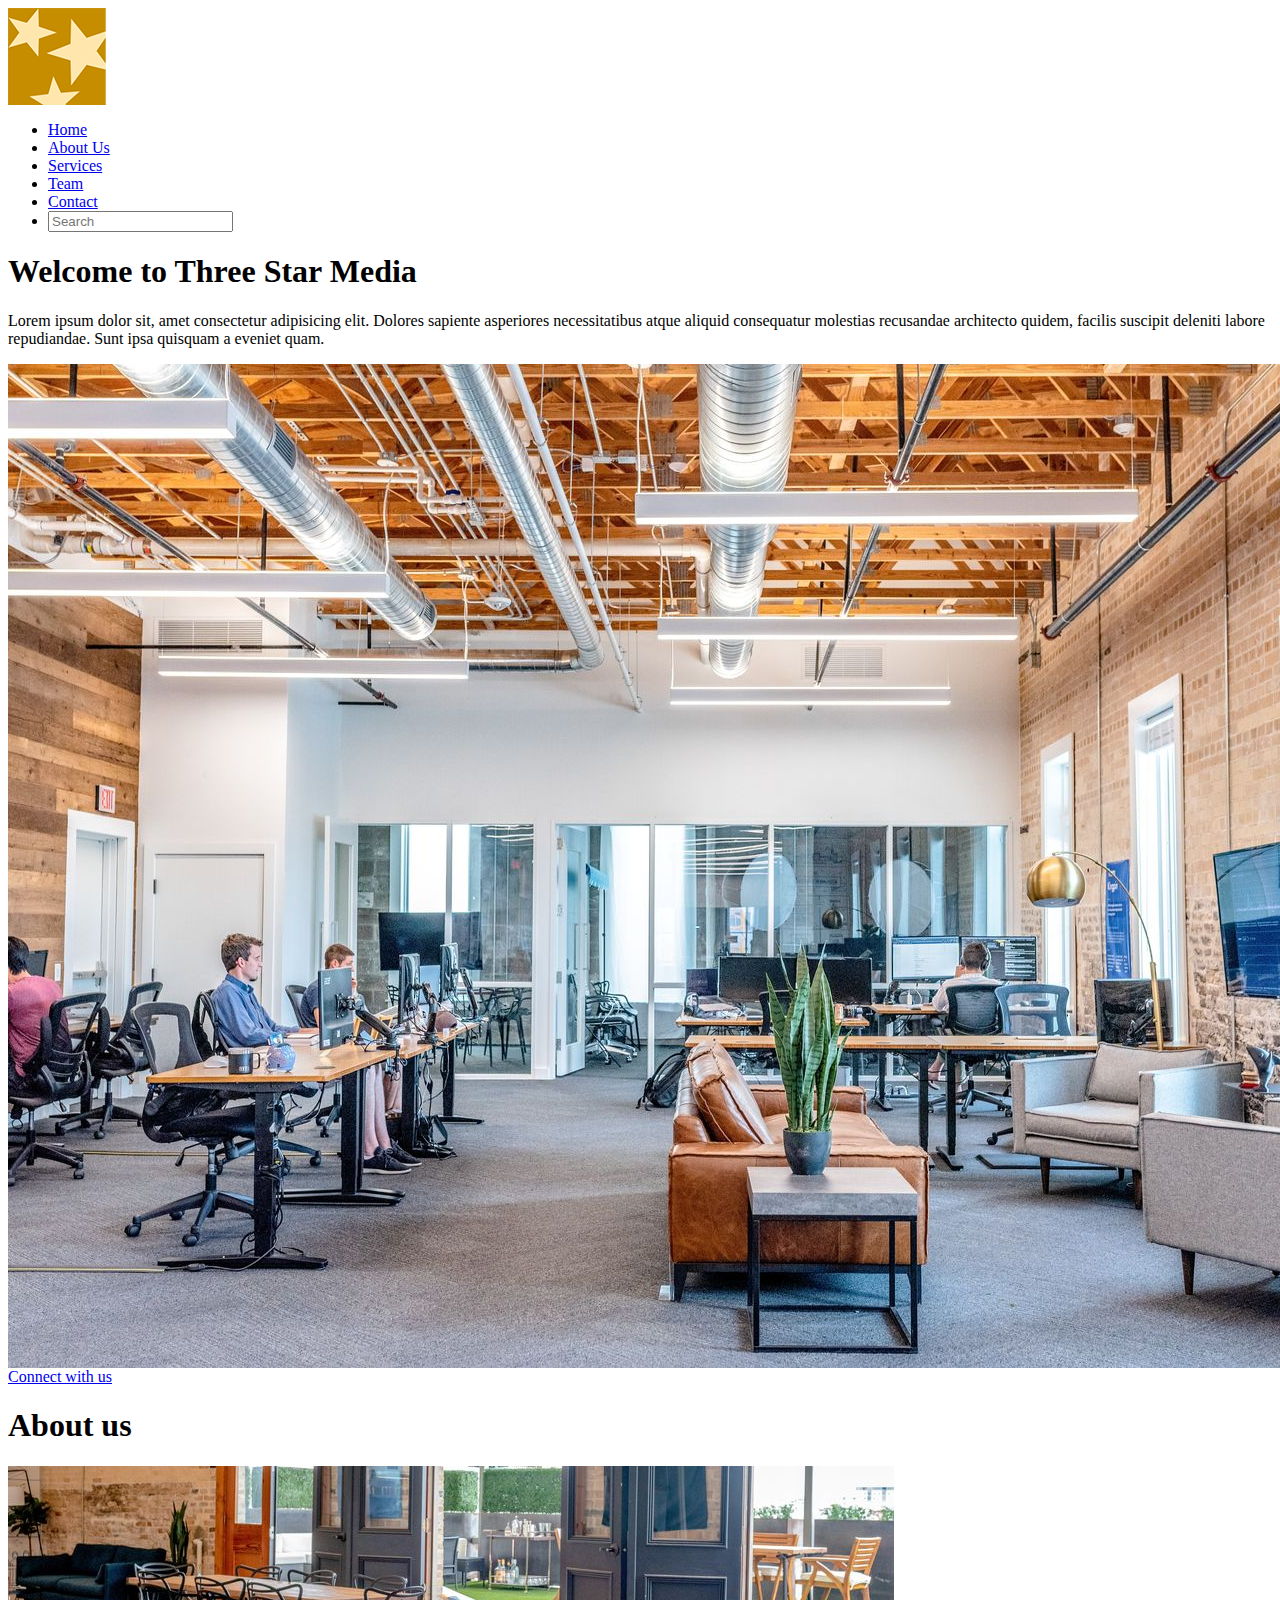
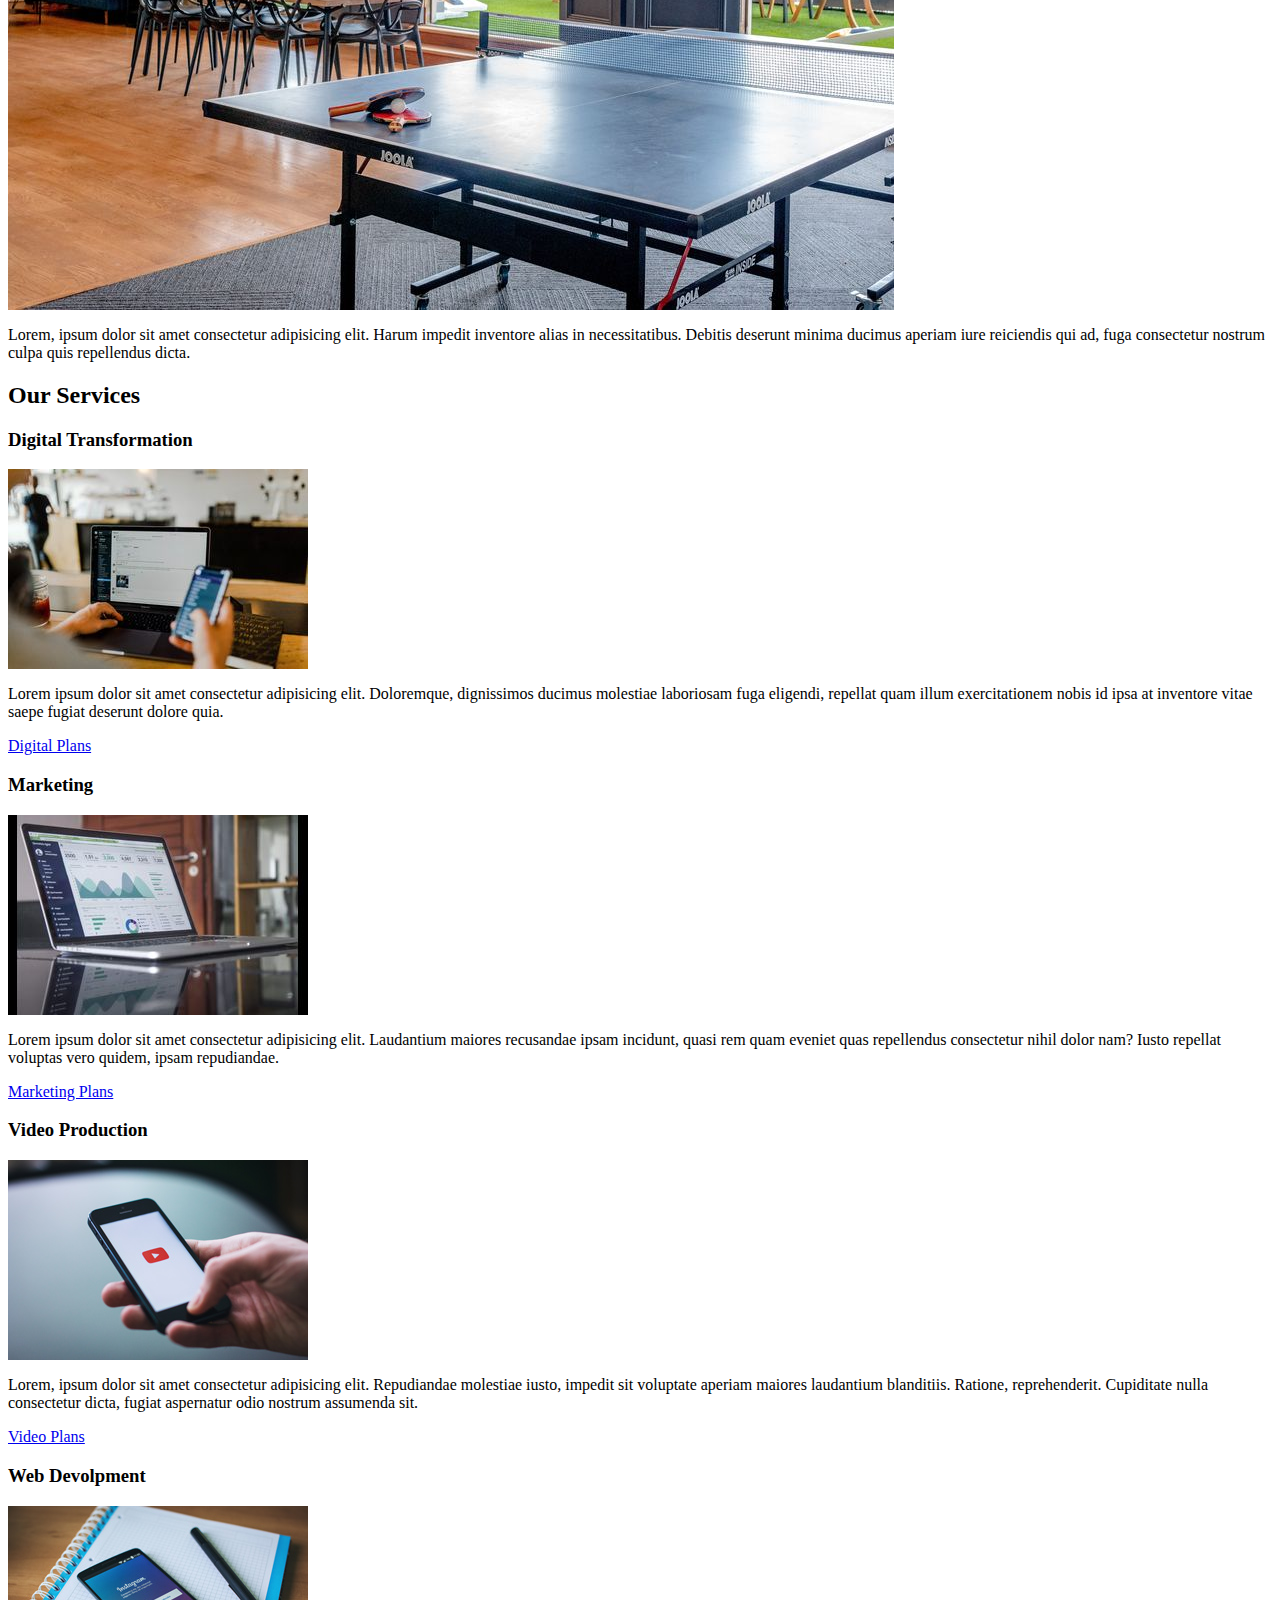
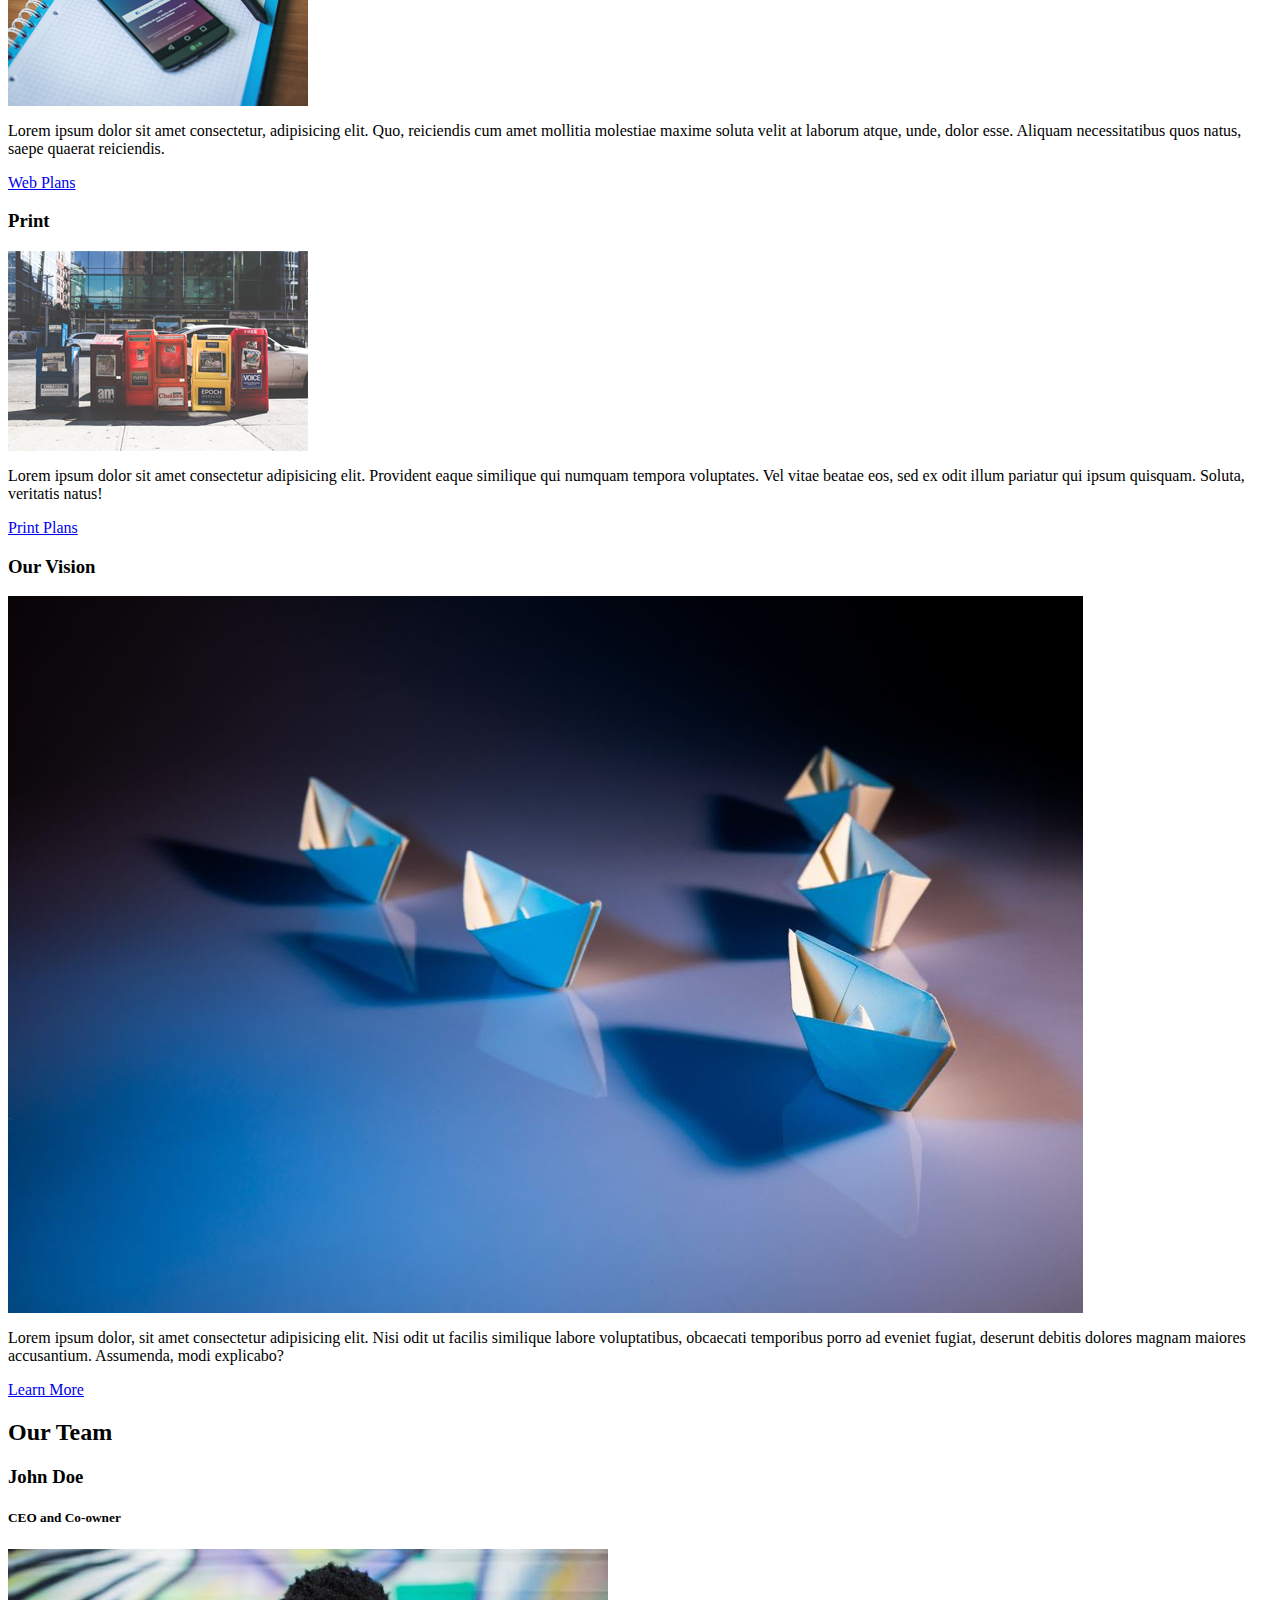
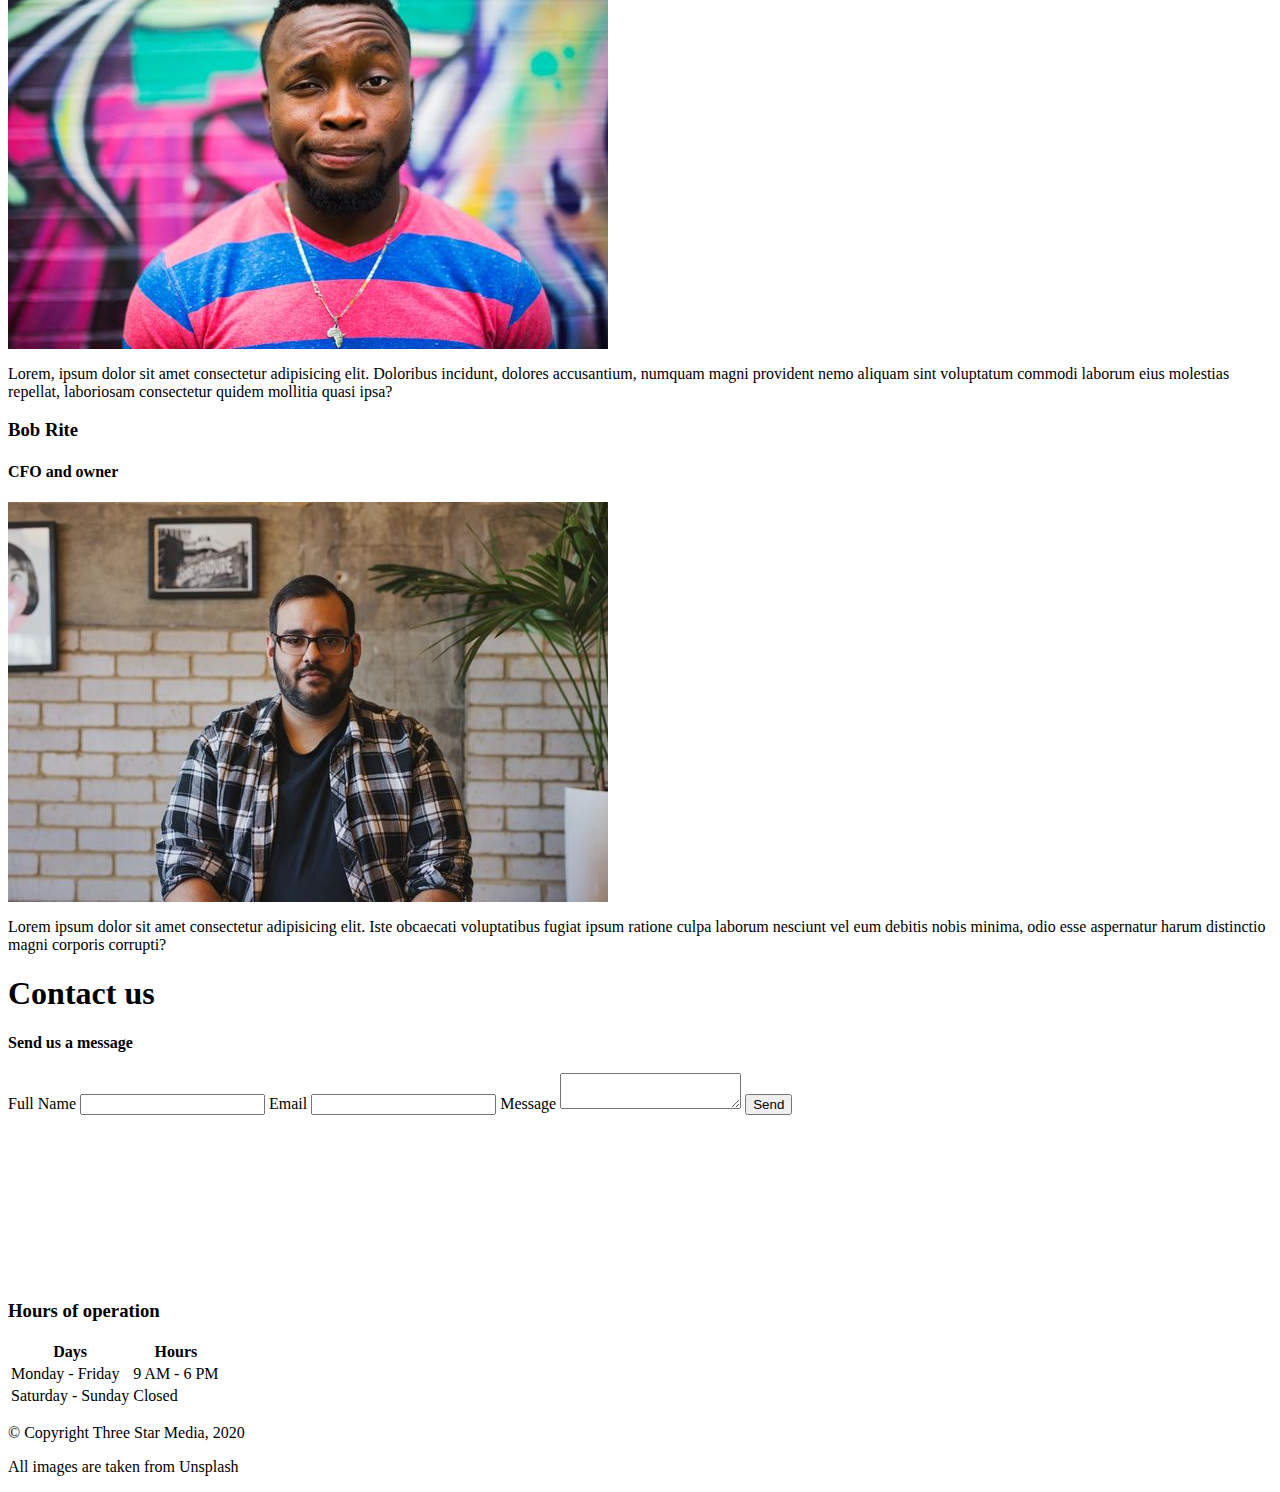
==== final-project/index.html @ 016aa581 "Final Project" ====
<html lang="en"><head>
    <meta charset="UTF-8">
    <meta name="viewport" content="width=device-width, initial-scale=1.0">
    <title>Final - Project</title>
</head>
<body>
    <!-- Header -->
    <header>
        <div>
            <nav>
                <img src="images/logo.png" alt="logo">

                <!-- Navigation bar -->
                <ul> 
                    <li><a href="#home">Home</a></li>
                    <li><a href="#about">About Us</a></li>
                    <li><a href="#service">Services</a></li>
                    <li><a href="#team">Team</a></li>
                    <li><a href="#contact">Contact</a></li>
                    <li><input type="search" placeholder="Search"></li>
                   </ul>
            </nav>
            <h1>Welcome to Three Star Media</h1>
                  <p>Lorem ipsum dolor sit, amet consectetur adipisicing elit. Dolores sapiente asperiores necessitatibus atque aliquid consequatur molestias recusandae architecto quidem, facilis suscipit deleniti labore repudiandae. Sunt ipsa quisquam a eveniet quam.</p>
                  <img src="images/main-banner.jpg" alt="main-banner">
                  <a href="#" class="connect-button">Connect with us</a>
        </div>
    </header>
    <!-- Main content -->
    <main id="home">
        <section id="about">
            <!-- About Us -->
            <h1>About us</h1> 
            <img src="images/about-us.jpg" alt="about us">
            <p>Lorem, ipsum dolor sit amet consectetur adipisicing elit. Harum impedit inventore alias in necessitatibus. Debitis deserunt minima ducimus aperiam iure reiciendis qui ad, fuga consectetur nostrum culpa quis repellendus dicta.</p>
        </section>

        <!-- Services -->
            <article id="service">
                <h2>Our Services</h2> 
                <h3>Digital Transformation</h3>
                <img src="images/digital.jpg" alt="digital transformation">
                <p>Lorem ipsum dolor sit amet consectetur adipisicing elit. Doloremque, dignissimos ducimus molestiae laboriosam fuga eligendi, repellat quam illum exercitationem nobis id ipsa at inventore vitae saepe fugiat deserunt dolore quia.</p>
                <a href="#" class="more-info">Digital Plans</a>

                <h3>Marketing</h3>
                <img src="images/marketing.jpg" alt="marketing">
                <p>Lorem ipsum dolor sit amet consectetur adipisicing elit. Laudantium maiores recusandae ipsam incidunt, quasi rem quam eveniet quas repellendus consectetur nihil dolor nam? Iusto repellat voluptas vero quidem, ipsam repudiandae.</p>
                <a href="#" class="more-info">Marketing Plans</a>

                <h3>Video Production</h3>
                <img src="images/video.jpg" alt="video">
                <p>Lorem, ipsum dolor sit amet consectetur adipisicing elit. Repudiandae molestiae iusto, impedit sit voluptate aperiam maiores laudantium blanditiis. Ratione, reprehenderit. Cupiditate nulla consectetur dicta, fugiat aspernatur odio nostrum assumenda sit.</p>
                <a href="#" class="more-info">Video Plans</a>
             
                <h3>Web Devolpment</h3>
                <img src="images/web.jpg" alt="web">
                <p>Lorem ipsum dolor sit amet consectetur, adipisicing elit. Quo, reiciendis cum amet mollitia molestiae maxime soluta velit at laborum atque, unde, dolor esse. Aliquam necessitatibus quos natus, saepe quaerat reiciendis.</p>
                <a href="#" class="more-info">Web Plans</a>

                <h3>Print</h3>
                <img src="images/print.jpg" alt="print">
                <p>Lorem ipsum dolor sit amet consectetur adipisicing elit. Provident eaque similique qui numquam tempora voluptates. Vel vitae beatae eos, sed ex odit illum pariatur qui ipsum quisquam. Soluta, veritatis natus!</p>
                <a href="#" class="more-info">Print Plans</a> 

            <!-- Vision -->
            <section id="vision">
            <h3>Our Vision</h3>
                <img src="images/vision.jpg" alt="vision">
            
            <p>Lorem ipsum dolor, sit amet consectetur adipisicing elit. Nisi odit ut facilis similique labore voluptatibus, obcaecati temporibus porro ad eveniet fugiat, deserunt debitis dolores magnam maiores accusantium. Assumenda, modi explicabo?</p>
            <a href="#" class="learn-more">Learn More</a>
        </section>

            <!-- Team -->
            <section id="team">
                <h2>Our Team</h2>
                <article class="team-member">
                    <h3>John Doe</h3>
                    <h5>CEO and Co-owner</h5>
                    <img src="images/john.jpg" alt="John Doe">
                    <p>Lorem, ipsum dolor sit amet consectetur adipisicing elit. Doloribus incidunt, dolores accusantium, numquam magni provident nemo aliquam sint voluptatum commodi laborum eius molestias repellat, laboriosam consectetur quidem mollitia quasi ipsa?</p>
                    
                    <h3>Bob Rite</h3>
                    <h4>CFO and owner</h4>
                    <img src="images/bob.jpg" alt="Bob Rite">
                    <p>Lorem ipsum dolor sit amet consectetur adipisicing elit. Iste obcaecati voluptatibus fugiat ipsum ratione culpa laborum nesciunt vel eum debitis nobis minima, odio esse aspernatur harum distinctio magni corporis corrupti?</p>
            </section>
             
            <!-- Contact -->
        <section id="contact">
            <h1>Contact us</h1>
            <h4>Send us a message</h4>
            <form>
                <label for="name">Full Name</label>
                <input type="text" id="name" name="name" required>
                <label for="email">Email</label>
                <input type="email" id="email" name="email" required>
                <label for="message">Message</label>
                <textarea id="message" name="message" required></textarea>
                <button type="submit">Send</button>
            </form>
        </section>
            
            <!-- Location map -->
               <iframe class="map" src="https://www.google.com/maps/embed?pb=!1m18!1m12!1m3!1d44863.11128251141!2d-75.78994462089841!3d45.34993349999998!2m3!1f0!2f0!3f0!3m2!1i1024!2i768!4f13.1!3m3!1m2!1s0x4cce0718cc4a6ad7%3A0xc6cc467725843e2b!2sAlgonquin%20College%20-%20Ottawa%20Campus!5e0!3m2!1sen!2sca!4v1711955627837!5m2!1sen!2sca" style="border:0;" allowfullscreen="" loading="lazy" referrerpolicy="no-referrer-when-downgrade">
                </iframe>
            </form>
            <h3> Hours of operation</h3>
            <table>
                <tr>
                    <th>Days</th>
                    <th>Hours</th>
                </tr>
                <tr>
                    <td>Monday - Friday</td>
                    <td>9 AM - 6 PM</td>
                </tr>
                <tr>
                    <td>Saturday - Sunday</td>
                    <td>Closed</td>
                </tr>
            </table>
        <footer>
            <p>&copy; Copyright Three Star Media, 2020</p>
            <p>All images are taken from Unsplash</p>
        </footer>
    </article>
    </main> 

</body>
</html>
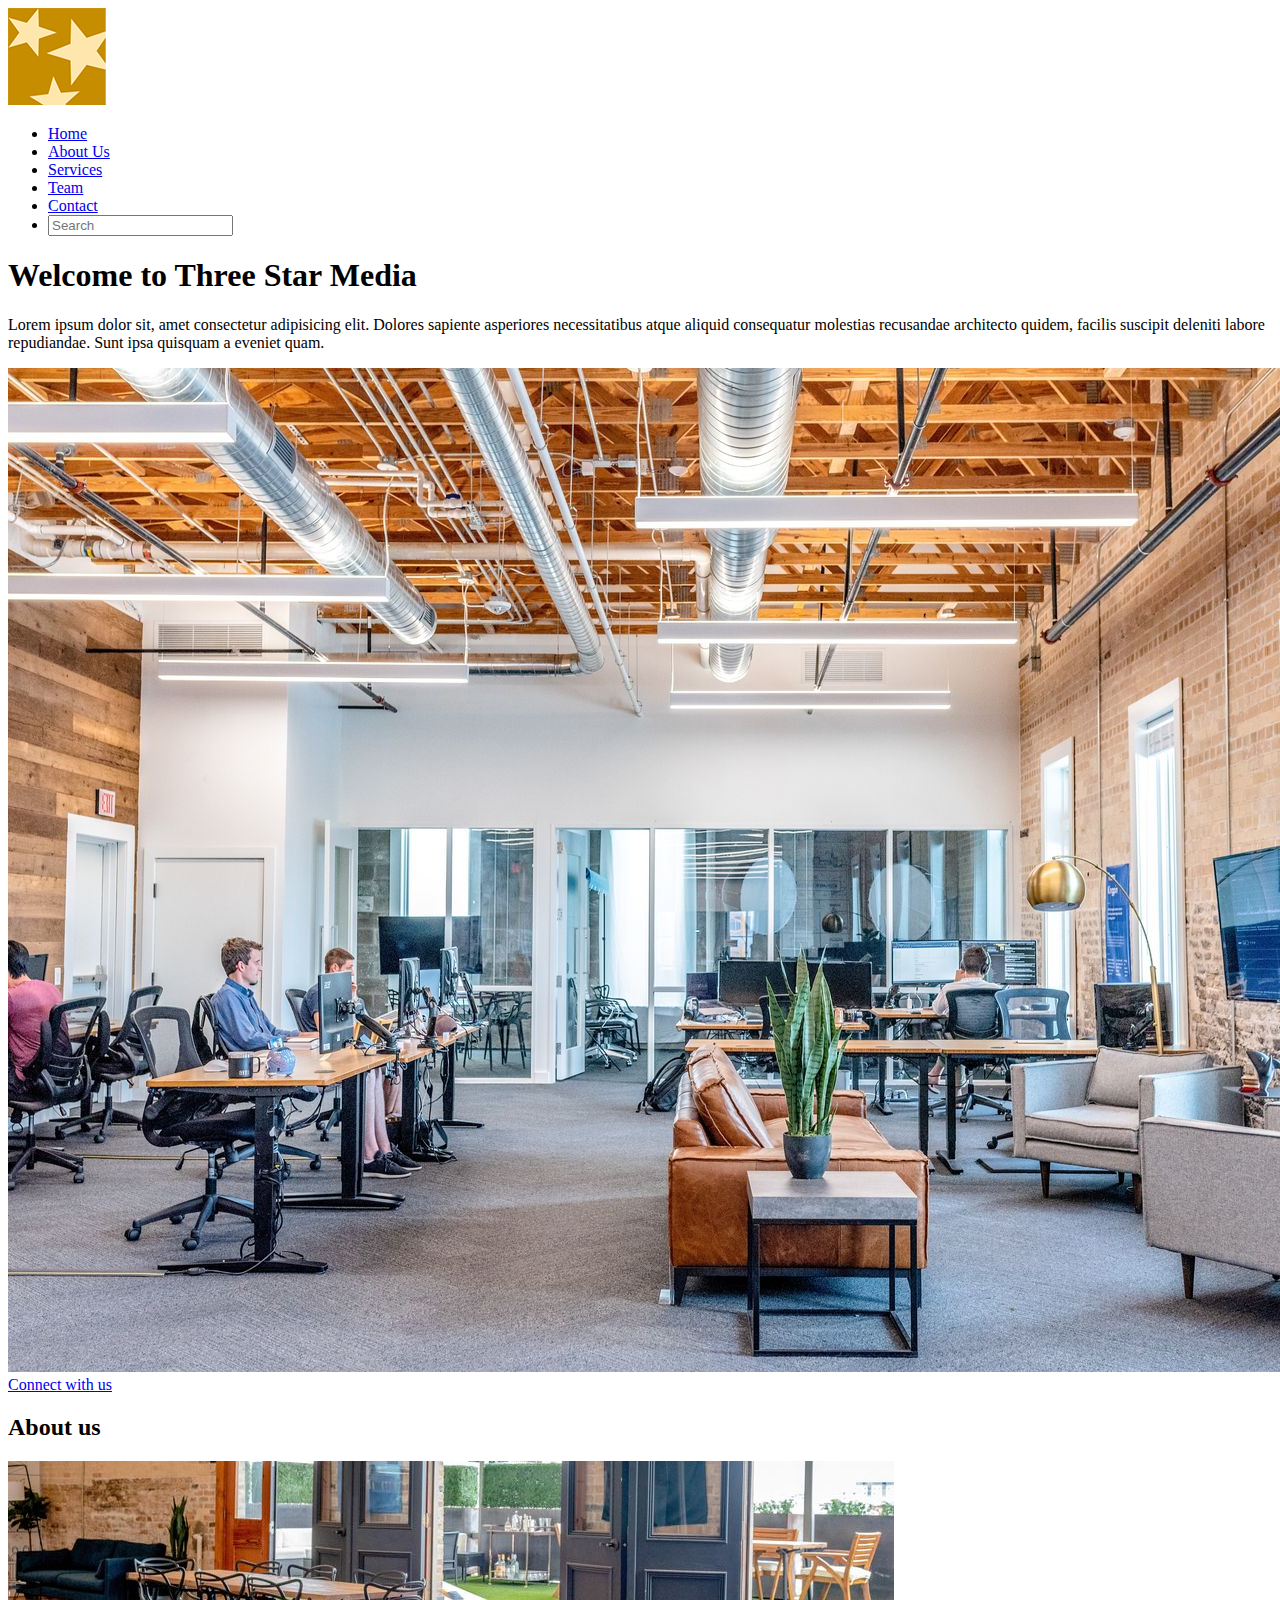
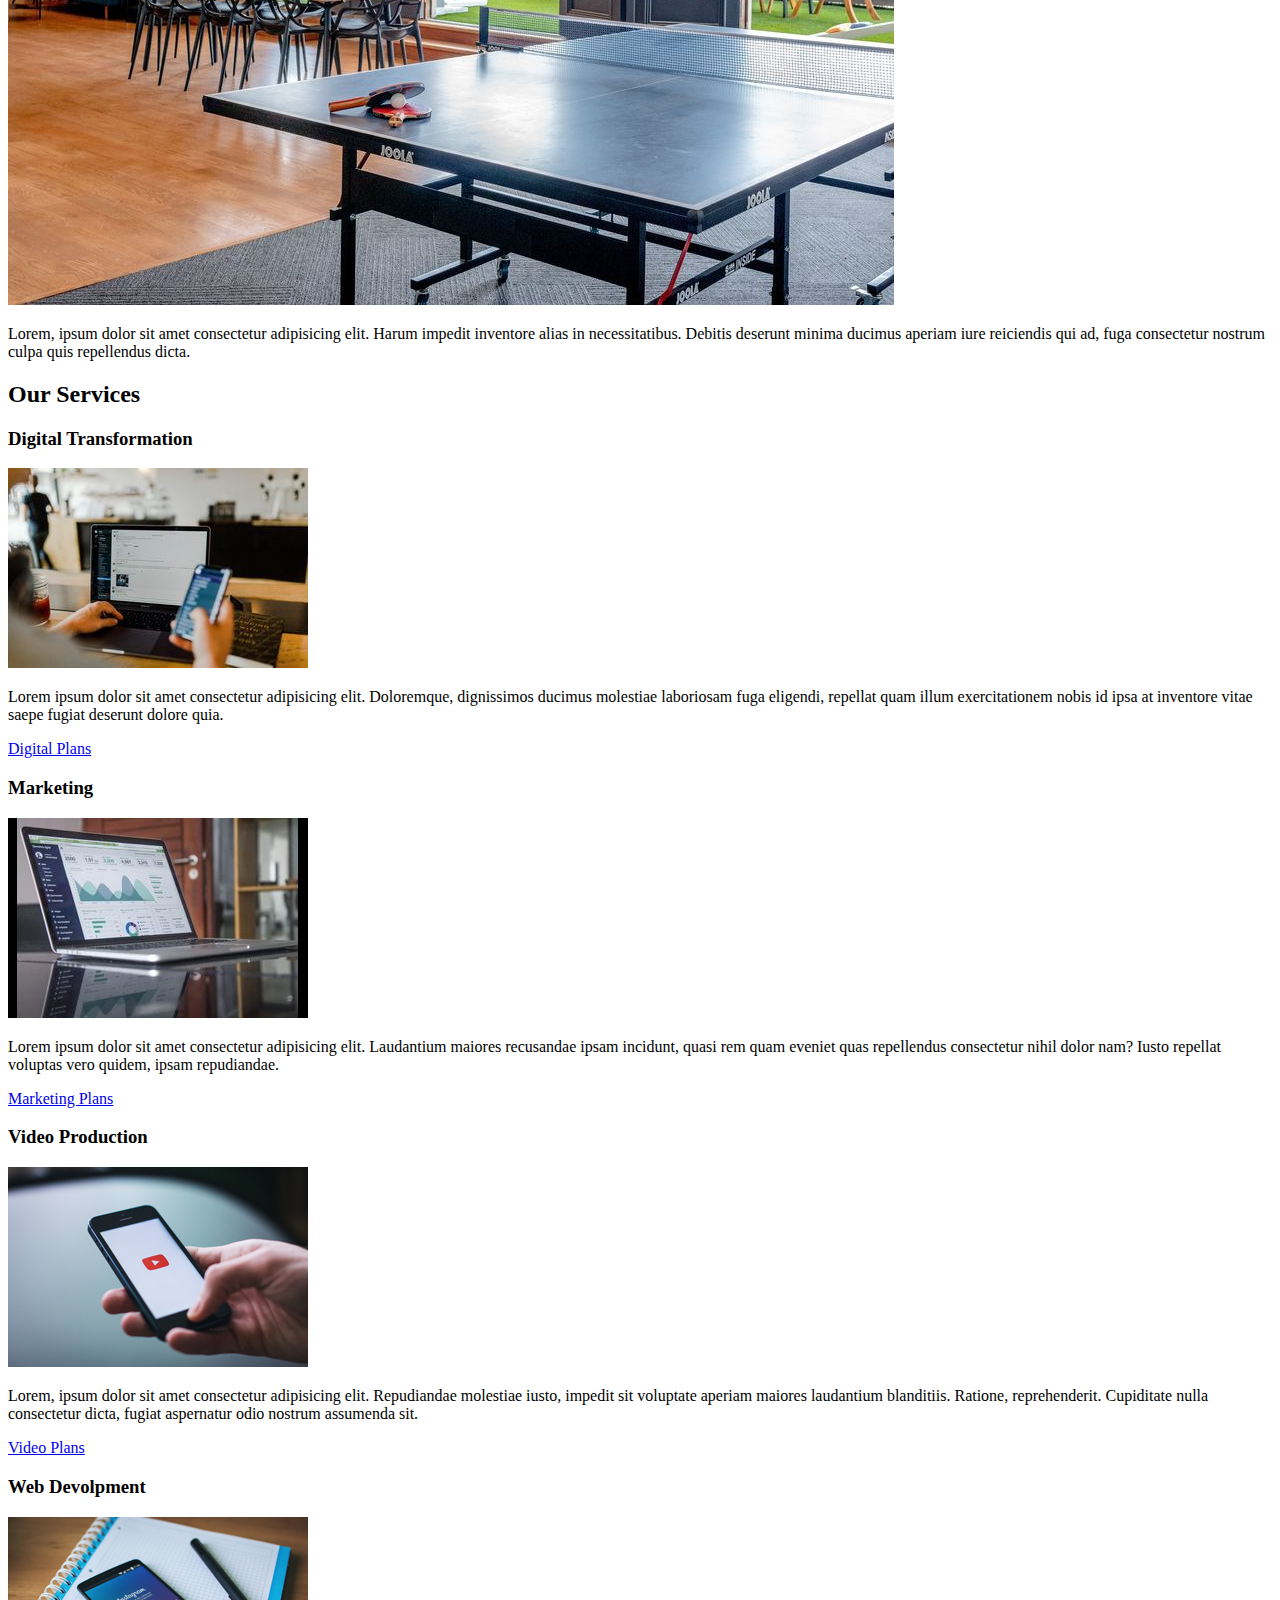
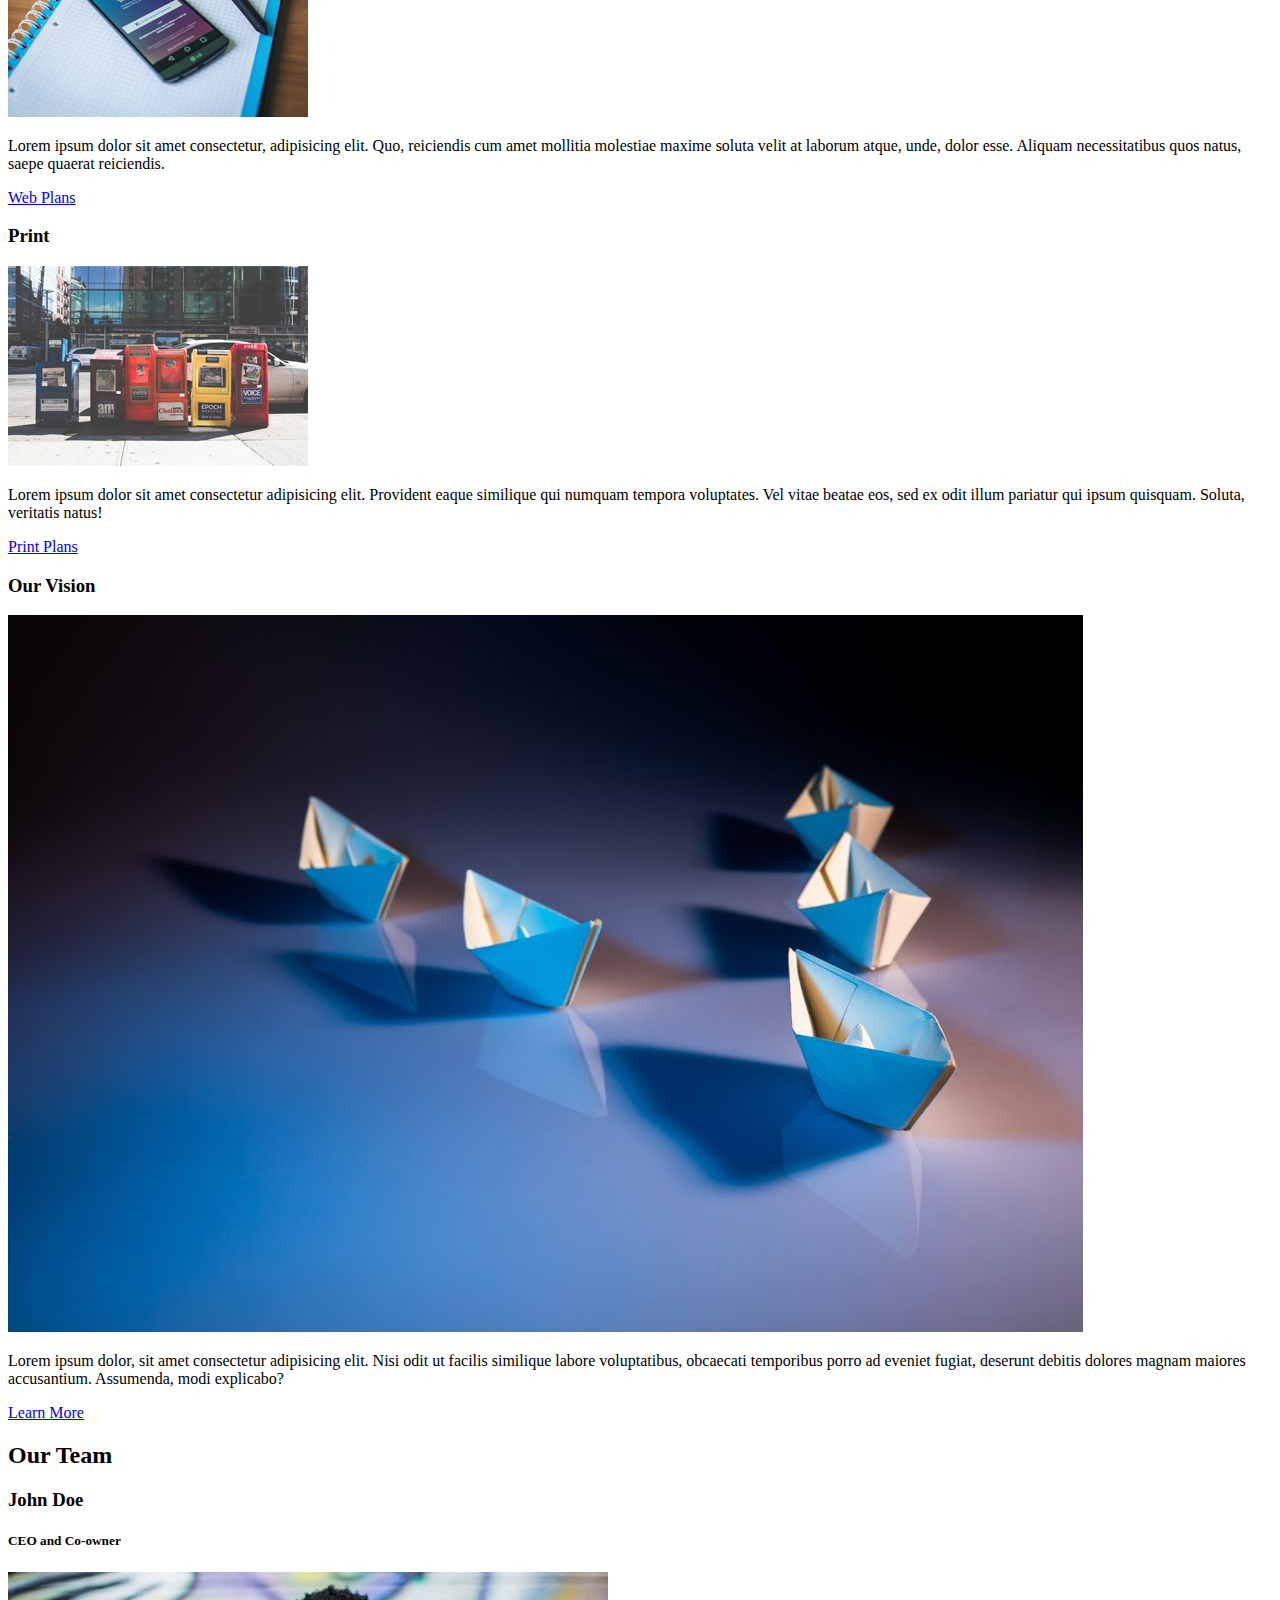
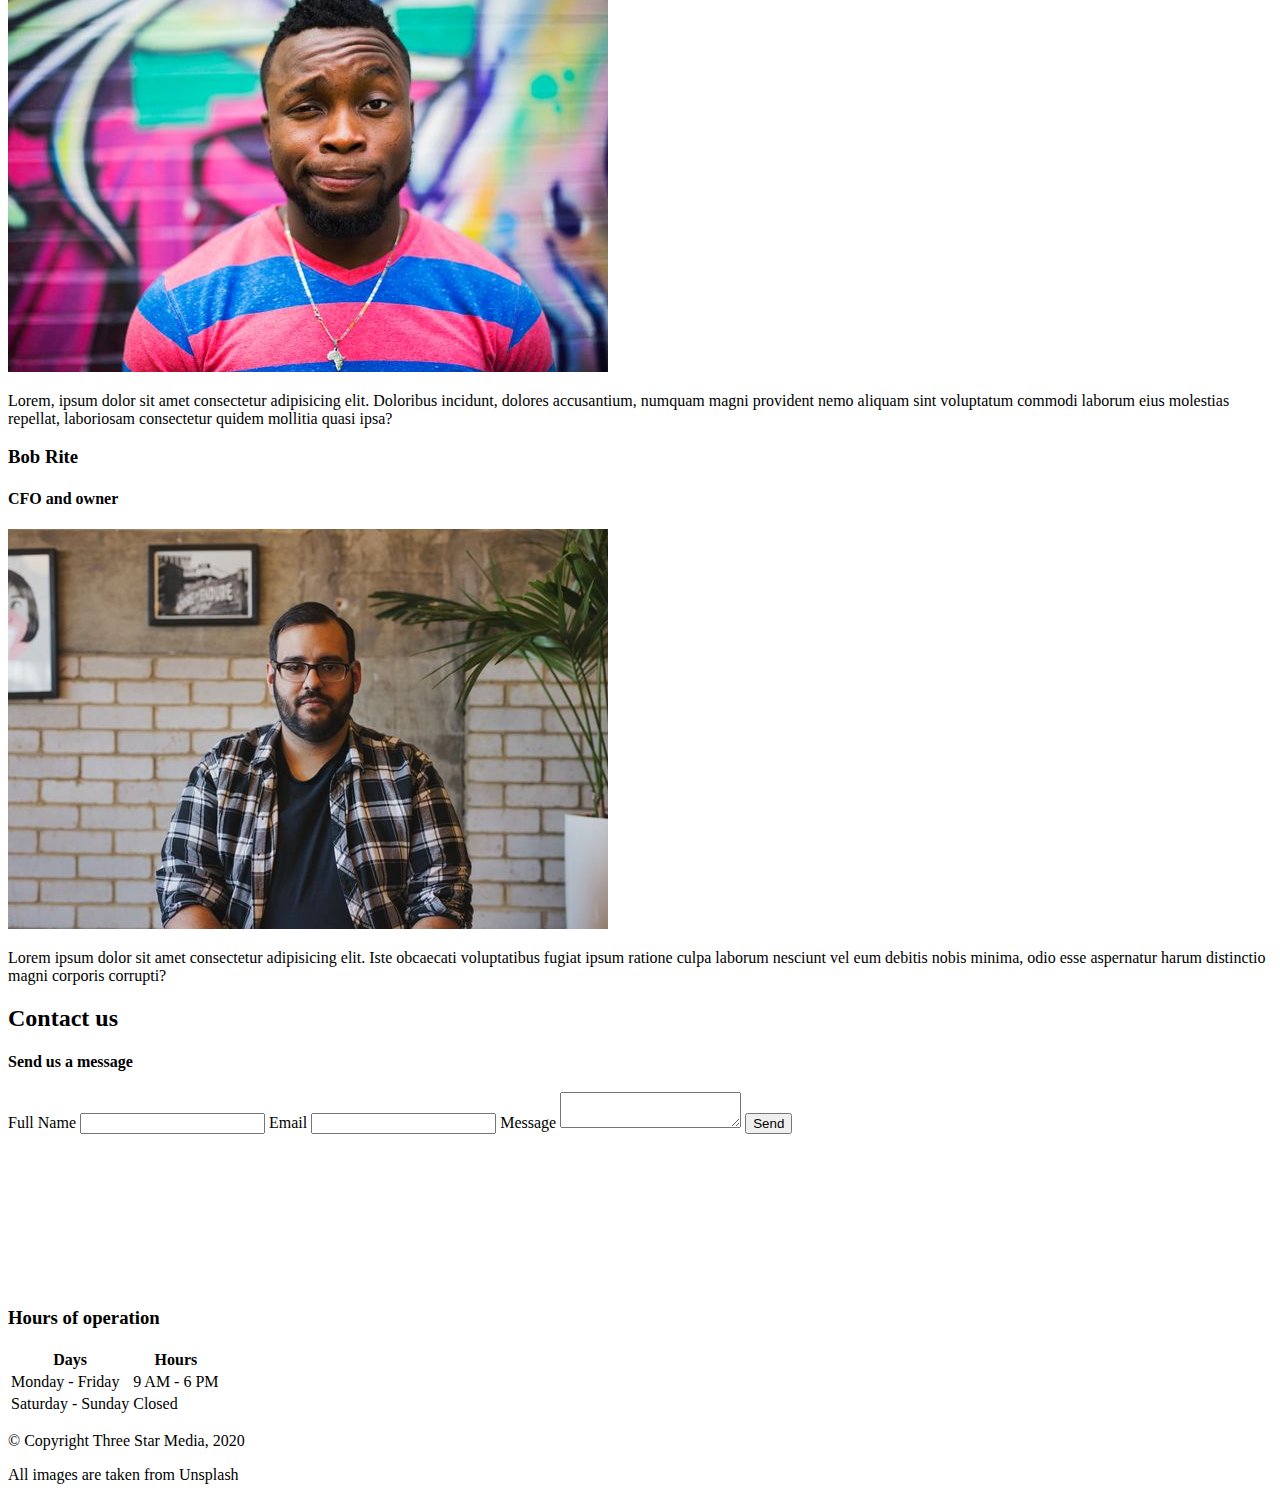
==== commit a8337fe2: "Final Project" ====
--- a/final-project/index.html
+++ b/final-project/index.html
@@ -1,7 +1,9 @@
-<html lang="en"><head>
+<!DOCTYPE html>
+<html lang="en">
+<head>
     <meta charset="UTF-8">
     <meta name="viewport" content="width=device-width, initial-scale=1.0">
-    <title>Final - Project</title>
+    <title>Final Project</title>
 </head>
 <body>
     <!-- Header -->
@@ -30,7 +32,7 @@
     <main id="home">
         <section id="about">
             <!-- About Us -->
-            <h1>About us</h1> 
+            <h2> About us </h2>
             <img src="images/about-us.jpg" alt="about us">
             <p>Lorem, ipsum dolor sit amet consectetur adipisicing elit. Harum impedit inventore alias in necessitatibus. Debitis deserunt minima ducimus aperiam iure reiciendis qui ad, fuga consectetur nostrum culpa quis repellendus dicta.</p>
         </section>
@@ -85,11 +87,12 @@
                     <h4>CFO and owner</h4>
                     <img src="images/bob.jpg" alt="Bob Rite">
                     <p>Lorem ipsum dolor sit amet consectetur adipisicing elit. Iste obcaecati voluptatibus fugiat ipsum ratione culpa laborum nesciunt vel eum debitis nobis minima, odio esse aspernatur harum distinctio magni corporis corrupti?</p>
-            </section>
+                </article>
+                </section>
              
             <!-- Contact -->
         <section id="contact">
-            <h1>Contact us</h1>
+            <h2> Contact us </h2>
             <h4>Send us a message</h4>
             <form>
                 <label for="name">Full Name</label>
@@ -105,7 +108,7 @@
             <!-- Location map -->
                <iframe class="map" src="https://www.google.com/maps/embed?pb=!1m18!1m12!1m3!1d44863.11128251141!2d-75.78994462089841!3d45.34993349999998!2m3!1f0!2f0!3f0!3m2!1i1024!2i768!4f13.1!3m3!1m2!1s0x4cce0718cc4a6ad7%3A0xc6cc467725843e2b!2sAlgonquin%20College%20-%20Ottawa%20Campus!5e0!3m2!1sen!2sca!4v1711955627837!5m2!1sen!2sca" style="border:0;" allowfullscreen="" loading="lazy" referrerpolicy="no-referrer-when-downgrade">
                 </iframe>
-            </form>
+    
             <h3> Hours of operation</h3>
             <table>
                 <tr>
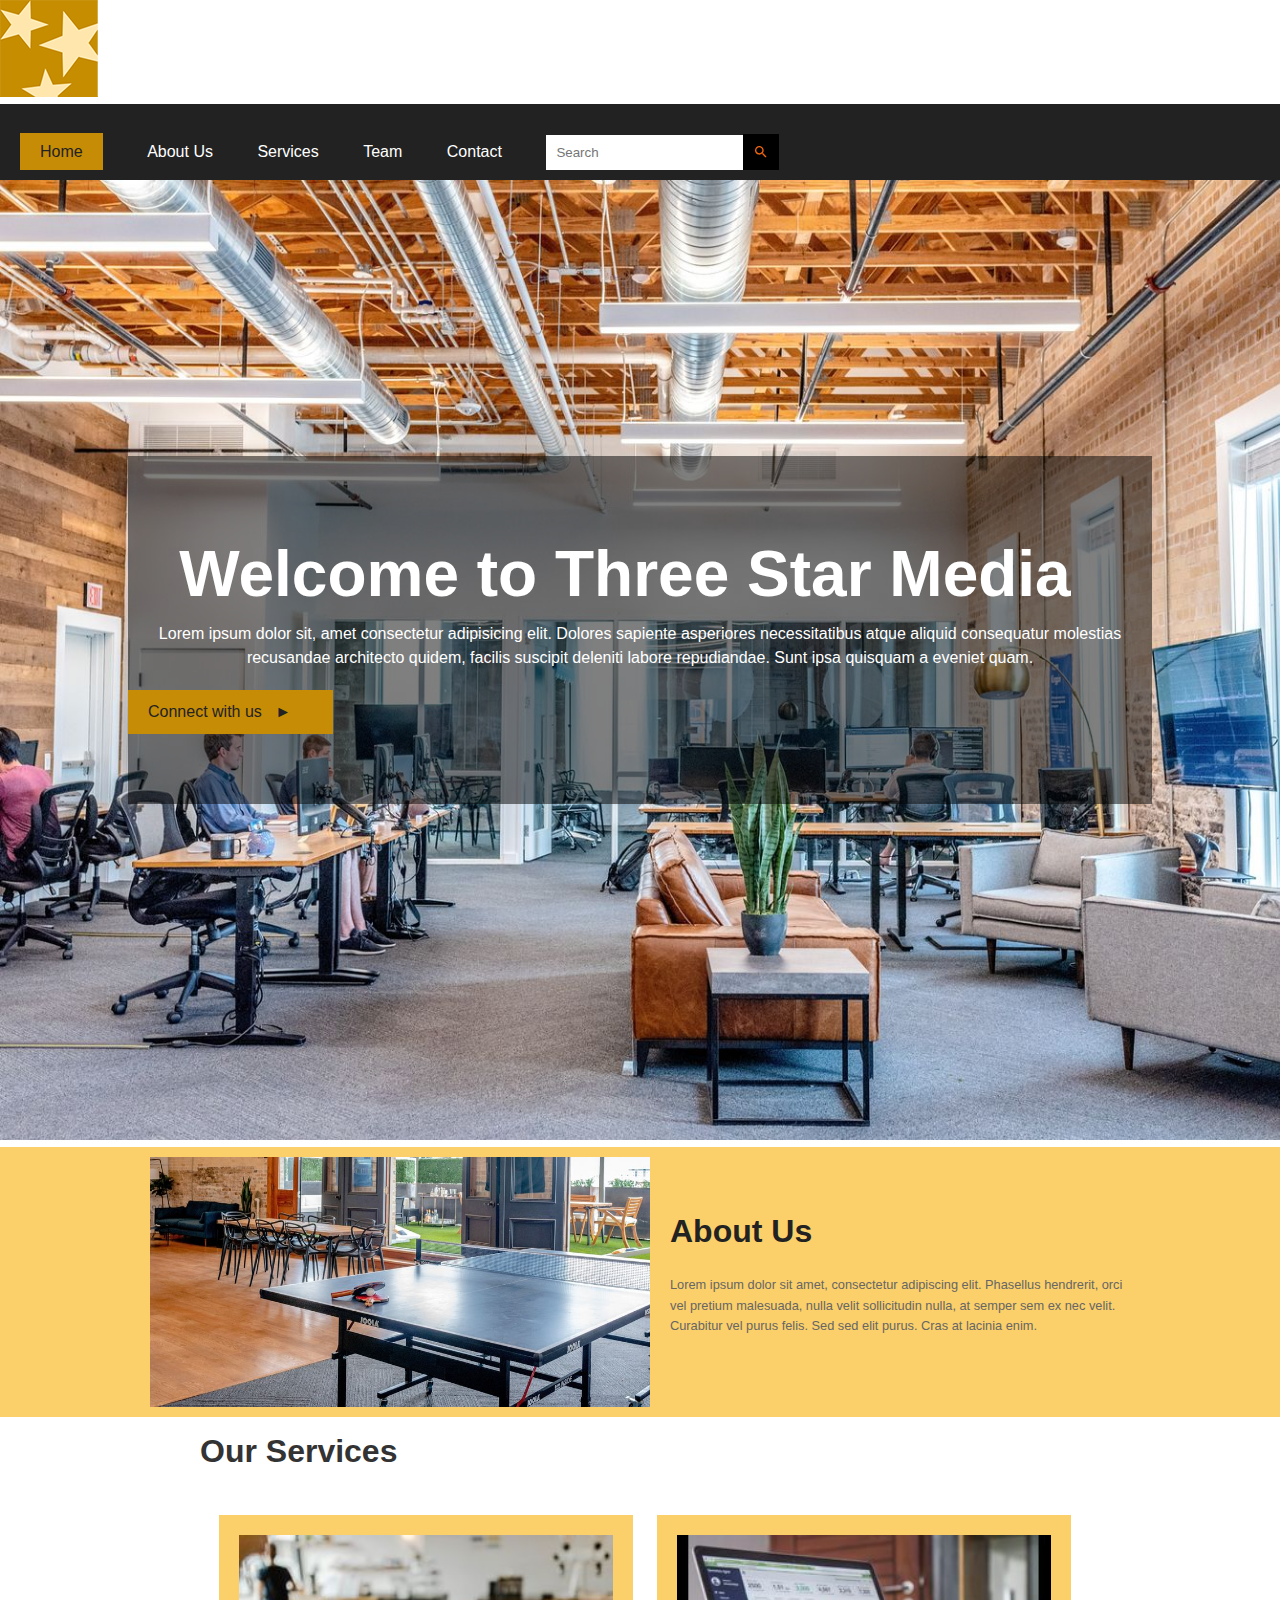
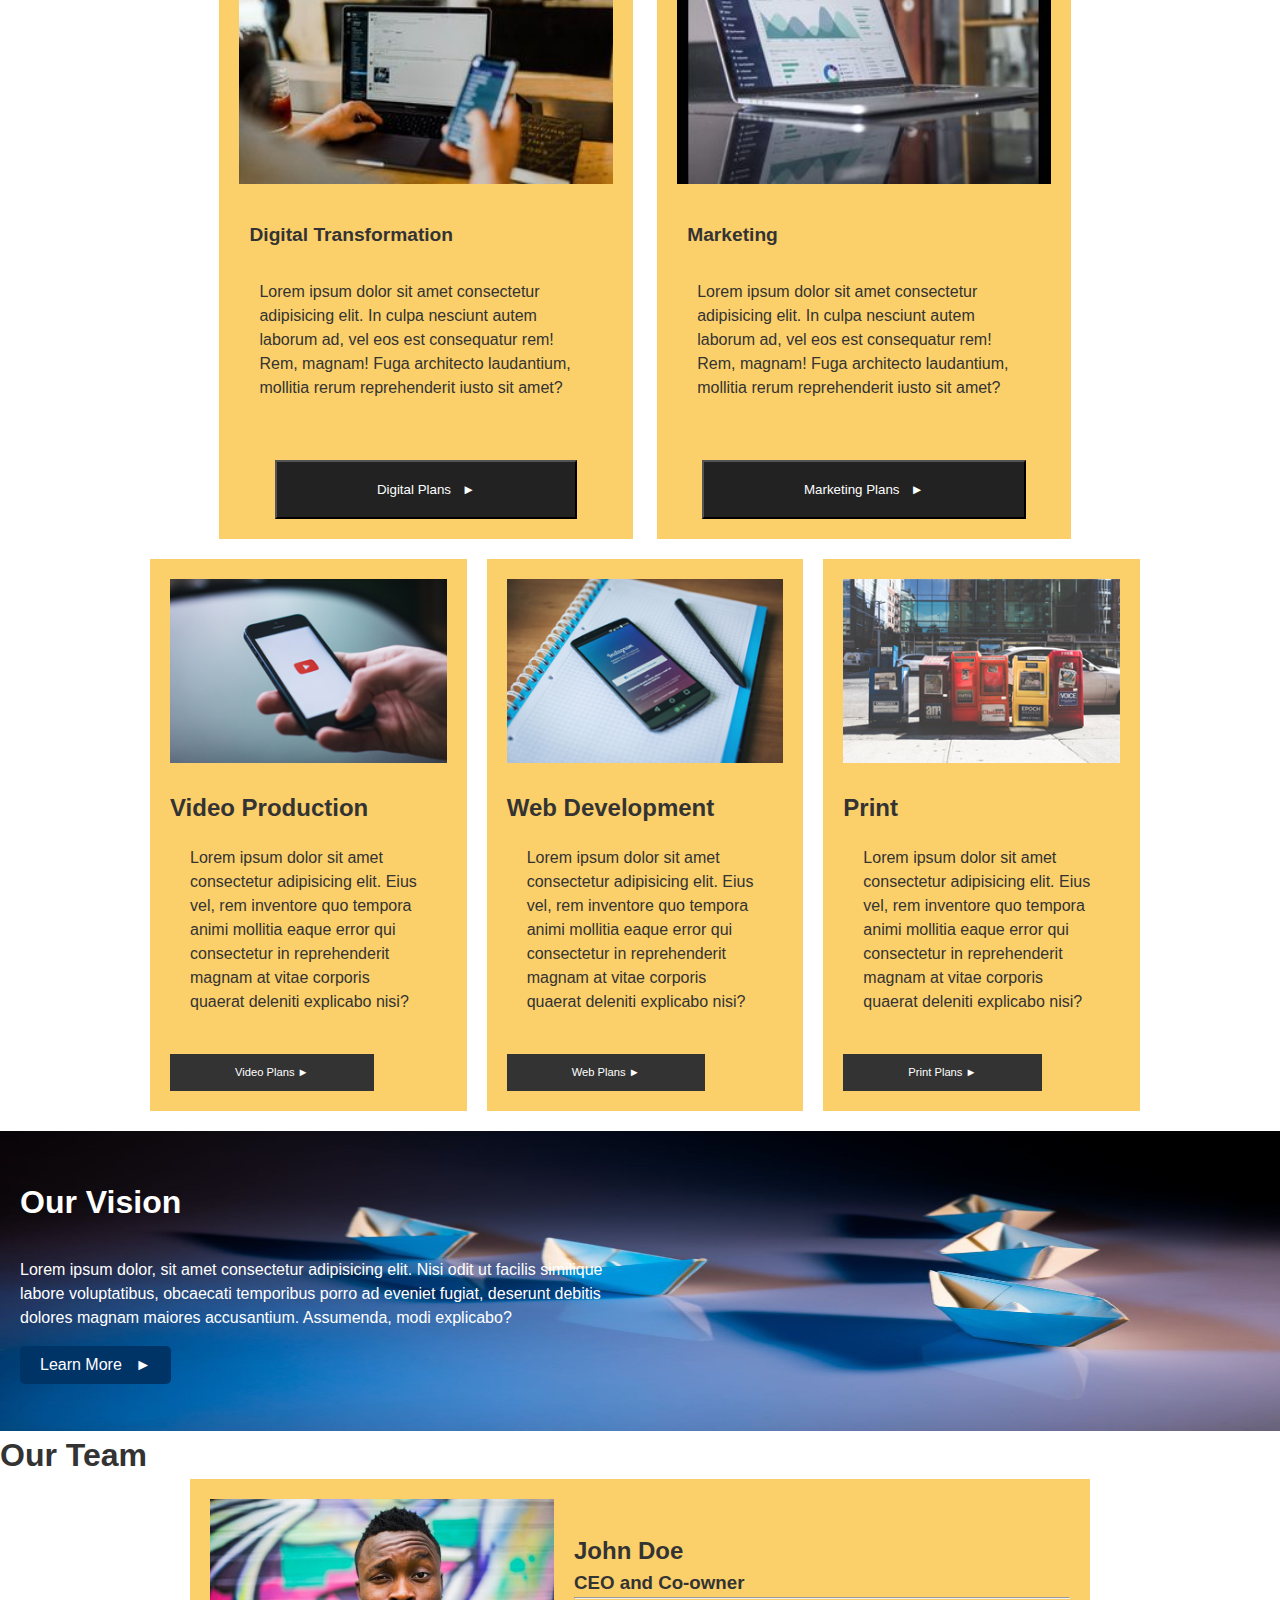
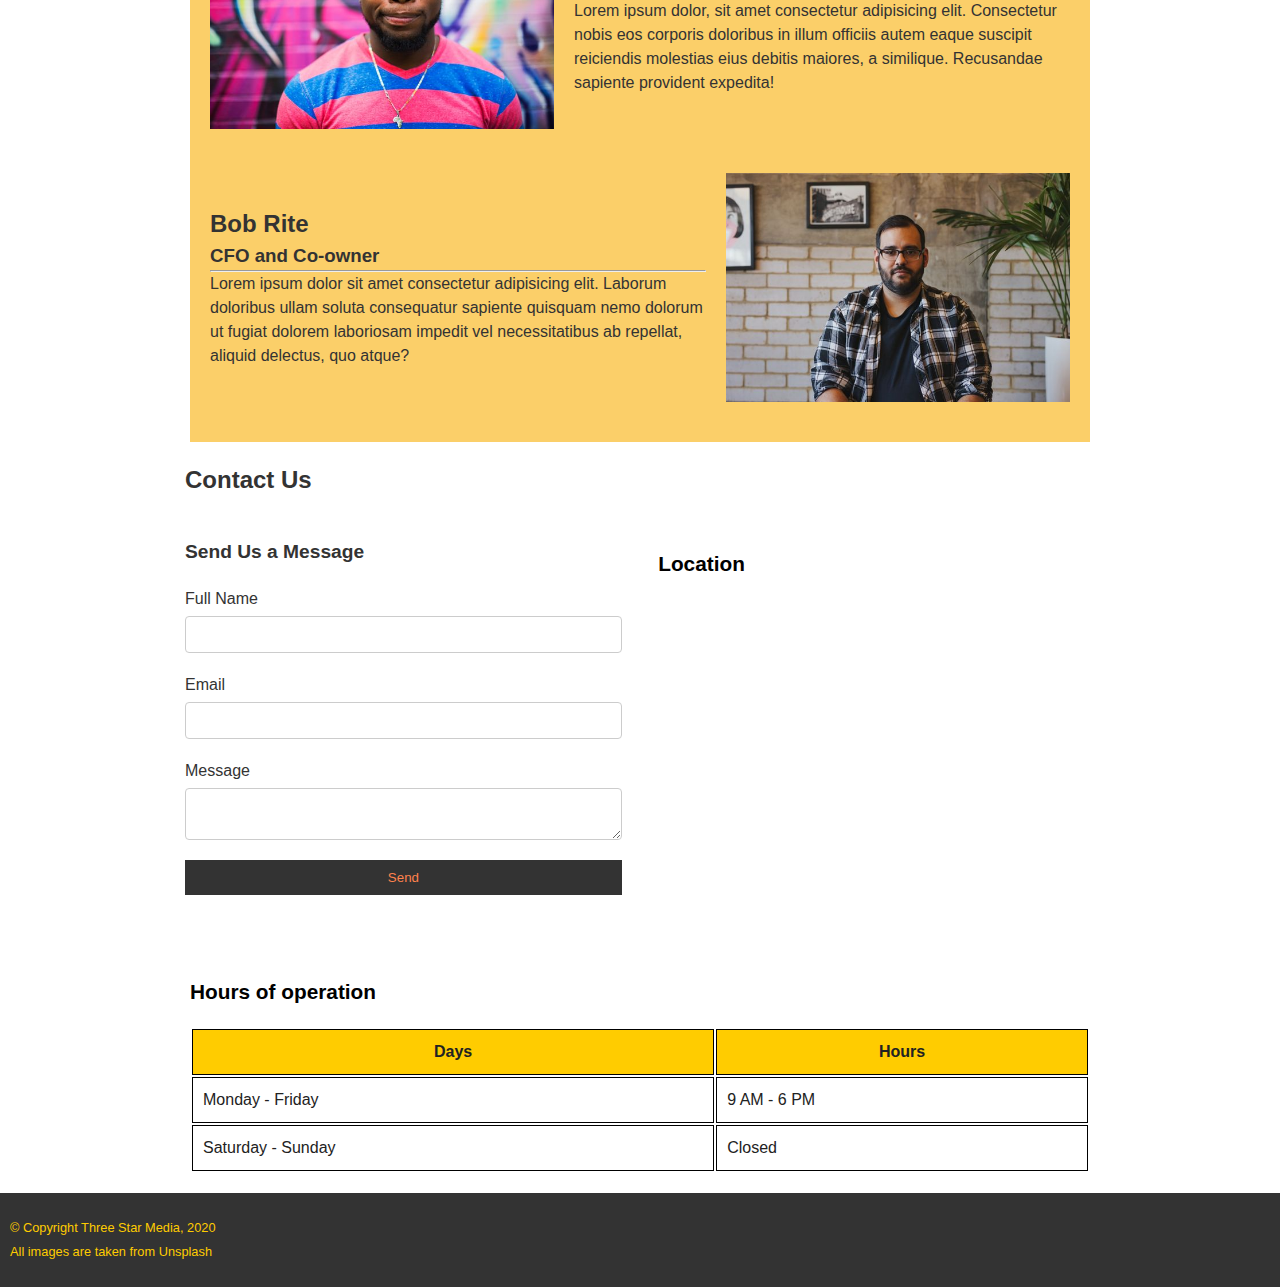
==== commit 51fbba3a: "update final project" ====
--- a/final-project/index.html
+++ b/final-project/index.html
@@ -1,100 +1,155 @@
 <!DOCTYPE html>
-<html lang="en">
+<html lang="zxx">
 <head>
     <meta charset="UTF-8">
     <meta name="viewport" content="width=device-width, initial-scale=1.0">
     <title>Final Project</title>
+    <!-- this is an html comment -->
+    <link href="css/main.css" rel="stylesheet">
 </head>
 <body>
     <!-- Header -->
     <header>
+      <img src="images/logo.png" alt="logo">
         <div>
             <nav>
-                <img src="images/logo.png" alt="logo">
-
                 <!-- Navigation bar -->
-                <ul> 
-                    <li><a href="#home">Home</a></li>
+                   <ul> 
+                    <li><a href="#home" class="desired-class">Home</a></li>
                     <li><a href="#about">About Us</a></li>
                     <li><a href="#service">Services</a></li>
                     <li><a href="#team">Team</a></li>
                     <li><a href="#contact">Contact</a></li>
-                    <li><input type="search" placeholder="Search"></li>
+                    <li>
+                    <form class="search-form">
+                        <input type="text" placeholder="Search" class="search-input">
+                        <div class="search-button">
+                          <svg xmlns="http://www.w3.org/2000/svg" width="16" height="16" viewBox="0 0 24 24" class="search-icon" >
+                            <path
+                              d="M15.5 14h-.79l-.28-.27a6.5 6.5 0 0 0 1.48-5.34c-.47-2.78-2.79-5-5.59-5.34a6.505 6.505 0 0 0-7.27 7.27c.34 2.8 2.56 5.12 5.34 5.59a6.5 6.5 0 0 0 5.34-1.48l.27.28v.79l4.25 4.25c.41.41 1.08.41 1.49 0 .41-.41.41-1.08 0-1.49L15.5 14zm-6 0C7.01 14 5 11.99 5 9.5S7.01 5 9.5 5 14 7.01 14 9.5 11.99 14 9.5 14z"
+                            />
+                          </svg>
+                        </div>
+                      </form>
+                    </li>
                    </ul>
             </nav>
-            <h1>Welcome to Three Star Media</h1>
-                  <p>Lorem ipsum dolor sit, amet consectetur adipisicing elit. Dolores sapiente asperiores necessitatibus atque aliquid consequatur molestias recusandae architecto quidem, facilis suscipit deleniti labore repudiandae. Sunt ipsa quisquam a eveniet quam.</p>
-                  <img src="images/main-banner.jpg" alt="main-banner">
-                  <a href="#" class="connect-button">Connect with us</a>
-        </div>
+            <div class="header-overlay">
+                    <h1>Welcome to Three Star Media</h1>
+                    <p>Lorem ipsum dolor sit, amet consectetur adipisicing elit. Dolores sapiente asperiores necessitatibus atque aliquid consequatur molestias recusandae architecto quidem, facilis suscipit deleniti labore repudiandae. Sunt ipsa quisquam a eveniet quam.</p>
+                    <a href="#" class="connect-button">Connect with us &nbsp; &#9658;</a>
+                </div>
+                <img src="images/main-banner.jpg" alt="main-banner" class="header-image">
+            </div>
+        
     </header>
+    
     <!-- Main content -->
     <main id="home">
         <section id="about">
             <!-- About Us -->
-            <h2> About us </h2>
-            <img src="images/about-us.jpg" alt="about us">
-            <p>Lorem, ipsum dolor sit amet consectetur adipisicing elit. Harum impedit inventore alias in necessitatibus. Debitis deserunt minima ducimus aperiam iure reiciendis qui ad, fuga consectetur nostrum culpa quis repellendus dicta.</p>
+            <div class="about-container">
+                <img src="images/about-us.jpg" alt="About Us" class="about-image">
+                <div class="about-text">
+                    <h2>About Us</h2>
+                    <p>Lorem ipsum dolor sit amet, consectetur adipiscing elit. Phasellus hendrerit, orci vel pretium malesuada, nulla velit sollicitudin nulla, at semper sem ex nec velit. Curabitur vel purus felis. Sed sed elit purus. Cras at lacinia enim.</p>
+                </div>
+            </div>
         </section>
 
         <!-- Services -->
+        
             <article id="service">
-                <h2>Our Services</h2> 
-                <h3>Digital Transformation</h3>
-                <img src="images/digital.jpg" alt="digital transformation">
-                <p>Lorem ipsum dolor sit amet consectetur adipisicing elit. Doloremque, dignissimos ducimus molestiae laboriosam fuga eligendi, repellat quam illum exercitationem nobis id ipsa at inventore vitae saepe fugiat deserunt dolore quia.</p>
-                <a href="#" class="more-info">Digital Plans</a>
+              <h2>Our Services</h2>
+                <div class="service-item" style="background-color: #fbcf69;"> 
+                    <img src="images/digital.jpg" alt="Digital Transformation" class="section-image">
+                    <h3>Digital Transformation</h3>
+                    <p class="section-text">
+                        Lorem ipsum dolor sit amet consectetur adipisicing elit. In culpa nesciunt autem laborum ad, vel eos est consequatur rem! Rem, magnam! Fuga architecto laudantium, mollitia rerum reprehenderit iusto sit amet?
+                    </p>
+                    <button class="button">Digital Plans &nbsp; &#9658;</button>
+                </div>
+            
+                <div class="service-item" style="background-color: #fbcf69;"> 
+                    <img src="images/marketing.jpg" alt="Marketing" class="section-image">
+                    <h3>Marketing</h3>
+                    <p class="section-text">
+                        Lorem ipsum dolor sit amet consectetur adipisicing elit. In culpa nesciunt autem laborum ad, vel eos est consequatur rem! Rem, magnam! Fuga architecto laudantium, mollitia rerum reprehenderit iusto sit amet?
+                    </p>
+                    <button class="button">Marketing Plans &nbsp; &#9658;</button>
+                </div>
 
-                <h3>Marketing</h3>
-                <img src="images/marketing.jpg" alt="marketing">
-                <p>Lorem ipsum dolor sit amet consectetur adipisicing elit. Laudantium maiores recusandae ipsam incidunt, quasi rem quam eveniet quas repellendus consectetur nihil dolor nam? Iusto repellat voluptas vero quidem, ipsam repudiandae.</p>
-                <a href="#" class="more-info">Marketing Plans</a>
+            </article>
 
-                <h3>Video Production</h3>
-                <img src="images/video.jpg" alt="video">
-                <p>Lorem, ipsum dolor sit amet consectetur adipisicing elit. Repudiandae molestiae iusto, impedit sit voluptate aperiam maiores laudantium blanditiis. Ratione, reprehenderit. Cupiditate nulla consectetur dicta, fugiat aspernatur odio nostrum assumenda sit.</p>
-                <a href="#" class="more-info">Video Plans</a>
-             
-                <h3>Web Devolpment</h3>
-                <img src="images/web.jpg" alt="web">
-                <p>Lorem ipsum dolor sit amet consectetur, adipisicing elit. Quo, reiciendis cum amet mollitia molestiae maxime soluta velit at laborum atque, unde, dolor esse. Aliquam necessitatibus quos natus, saepe quaerat reiciendis.</p>
-                <a href="#" class="more-info">Web Plans</a>
-
-                <h3>Print</h3>
-                <img src="images/print.jpg" alt="print">
-                <p>Lorem ipsum dolor sit amet consectetur adipisicing elit. Provident eaque similique qui numquam tempora voluptates. Vel vitae beatae eos, sed ex odit illum pariatur qui ipsum quisquam. Soluta, veritatis natus!</p>
-                <a href="#" class="more-info">Print Plans</a> 
+            <section id="services">
+              <div class="service-item">
+                  <img src="images/video.jpg" alt="Video Production">
+                  <h2>Video Production</h2>
+                  <p>Lorem ipsum dolor sit amet consectetur adipisicing elit. Eius vel, rem inventore quo tempora animi mollitia eaque error qui consectetur in reprehenderit magnam at vitae corporis quaerat deleniti explicabo nisi?</p>
+                  <a href="#" class="service-button">Video Plans &#9658;</a>
+              </div>
+              
+              <div class="service-item">
+                  <img src="images/web.jpg" alt="Web Development">
+                  <h2>Web Development</h2>
+                  <p>Lorem ipsum dolor sit amet consectetur adipisicing elit. Eius vel, rem inventore quo tempora animi mollitia eaque error qui consectetur in reprehenderit magnam at vitae corporis quaerat deleniti explicabo nisi?</p>
+                  <a href="#" class="service-button">Web Plans &#9658;</a>
+              </div>
+              
+              <div class="service-item">
+                  <img src="images/print.jpg" alt="Print">
+                  <h2>Print</h2>
+                  <p>Lorem ipsum dolor sit amet consectetur adipisicing elit. Eius vel, rem inventore quo tempora animi mollitia eaque error qui consectetur in reprehenderit magnam at vitae corporis quaerat deleniti explicabo nisi?</p>
+                  <a href="#" class="service-button">Print Plans &#9658;</a>
+              </div>
+          </section>
 
             <!-- Vision -->
-            <section id="vision">
-            <h3>Our Vision</h3>
-                <img src="images/vision.jpg" alt="vision">
-            
-            <p>Lorem ipsum dolor, sit amet consectetur adipisicing elit. Nisi odit ut facilis similique labore voluptatibus, obcaecati temporibus porro ad eveniet fugiat, deserunt debitis dolores magnam maiores accusantium. Assumenda, modi explicabo?</p>
-            <a href="#" class="learn-more">Learn More</a>
+            <section id="vision"> 
+                <div class="vision-overlay">
+                    <img src="images/vision.jpg" alt="vision">
+                    <div class="text-overlay">
+                        <h3>Our Vision</h3>
+                        <p>Lorem ipsum dolor, sit amet consectetur adipisicing elit. Nisi odit ut facilis similique labore voluptatibus, obcaecati temporibus porro ad eveniet fugiat, deserunt debitis dolores magnam maiores accusantium. Assumenda, modi explicabo?</p>
+                        <button class="learn-more">Learn More &nbsp; &#9658; </button>
+                    </div>
+                </div>
         </section>
 
             <!-- Team -->
+            <h1>Our Team</h1>
             <section id="team">
-                <h2>Our Team</h2>
-                <article class="team-member">
-                    <h3>John Doe</h3>
-                    <h5>CEO and Co-owner</h5>
-                    <img src="images/john.jpg" alt="John Doe">
-                    <p>Lorem, ipsum dolor sit amet consectetur adipisicing elit. Doloribus incidunt, dolores accusantium, numquam magni provident nemo aliquam sint voluptatum commodi laborum eius molestias repellat, laboriosam consectetur quidem mollitia quasi ipsa?</p>
-                    
-                    <h3>Bob Rite</h3>
-                    <h4>CFO and owner</h4>
-                    <img src="images/bob.jpg" alt="Bob Rite">
-                    <p>Lorem ipsum dolor sit amet consectetur adipisicing elit. Iste obcaecati voluptatibus fugiat ipsum ratione culpa laborum nesciunt vel eum debitis nobis minima, odio esse aspernatur harum distinctio magni corporis corrupti?</p>
-                </article>
-                </section>
+            <div class="team-container">
+                <div class="section team">
+                    <img src="images/john.jpg" alt="John Doe" class="section-image">
+                    <div class="team-content">
+                        <h2>John Doe</h2>
+                        <h3>CEO and Co-owner</h3>
+                        <hr>
+                        <p>Lorem ipsum dolor, sit amet consectetur adipisicing elit. Consectetur nobis eos corporis doloribus in illum officiis autem eaque suscipit reiciendis molestias eius debitis maiores, a similique. Recusandae sapiente provident expedita!</p>
+                    </div>
+                </div>
+                <br>
+                <div class="section team">
+                  <img src="images/bob.jpg" alt="Bob Rite" class="section-image" />
+                    <div class="team-content">
+                        <h2>Bob Rite</h2>
+                        <h3>CFO and Co-owner</h3>
+                        <hr>
+                        <p>Lorem ipsum dolor sit amet consectetur adipisicing elit. Laborum doloribus ullam soluta consequatur sapiente quisquam nemo dolorum ut fugiat dolorem laboriosam impedit vel necessitatibus ab repellat, aliquid delectus, quo atque?</p>
+                    </div>
+                </div>
+            </div>
+        </section>
              
             <!-- Contact -->
-        <section id="contact">
-            <h2> Contact us </h2>
-            <h4>Send us a message</h4>
-            <form>
+            
+            <section id="contact">
+              <h2>Contact Us</h2>
+            <div class="contact-container">
+                <div class="contact-form">
+                    <h4>Send Us a Message</h4>
+                    <form>
                 <label for="name">Full Name</label>
                 <input type="text" id="name" name="name" required>
                 <label for="email">Email</label>
@@ -103,12 +158,16 @@
                 <textarea id="message" name="message" required></textarea>
                 <button type="submit">Send</button>
             </form>
+        </div>
+        <div class="contact-location">
+            <h3>Location</h3>
+            <iframe class="map" src="https://www.google.com/maps/embed?pb=!1m18!1m12!1m3!1d44863.11128251141!2d-75.78994462089841!3d45.34993349999998!2m3!1f0!2f0!3f0!3m2!1i1024!2i768!4f13.1!3m3!1m2!1s0x4cce0718cc4a6ad7%3A0xc6cc467725843e2b!2sAlgonquin%20College%20-%20Ottawa%20Campus!5e0!3m2!1sen!2sca!4v1711955627837!5m2!1sen!2sca" style="border:0;" allowfullscreen="" loading="lazy" referrerpolicy="no-referrer-when-downgrade"></iframe>
+        </div>
+    </div>
         </section>
-            
-            <!-- Location map -->
-               <iframe class="map" src="https://www.google.com/maps/embed?pb=!1m18!1m12!1m3!1d44863.11128251141!2d-75.78994462089841!3d45.34993349999998!2m3!1f0!2f0!3f0!3m2!1i1024!2i768!4f13.1!3m3!1m2!1s0x4cce0718cc4a6ad7%3A0xc6cc467725843e2b!2sAlgonquin%20College%20-%20Ottawa%20Campus!5e0!3m2!1sen!2sca!4v1711955627837!5m2!1sen!2sca" style="border:0;" allowfullscreen="" loading="lazy" referrerpolicy="no-referrer-when-downgrade">
-                </iframe>
     
+            <!-- Table -->
+            <div class="hour">
             <h3> Hours of operation</h3>
             <table>
                 <tr>
@@ -124,11 +183,11 @@
                     <td>Closed</td>
                 </tr>
             </table>
+        </div>
         <footer>
             <p>&copy; Copyright Three Star Media, 2020</p>
             <p>All images are taken from Unsplash</p>
         </footer>
-    </article>
     </main> 
 
 </body>
--- a/final-project/css/main.css
+++ b/final-project/css/main.css
@@ -0,0 +1,1025 @@
+/* this is a CSS comment */
+* {
+  margin: 0;
+  padding: 0;
+  box-sizing: border-box;
+}
+
+body {
+  font-family: 'Open Sans', sans-serif;
+  line-height: 1.5;
+  color: #222;
+}
+
+/* Reset and base styles */
+
+* {
+  margin: 0;
+  padding: 0;
+  box-sizing: border-box;
+}
+
+html, body {
+  font-family: 'Open Sans', sans-serif;
+  background-color: #ffffff; 
+  color: #333; 
+  margin: 0;
+  padding: 0;
+  width: 100%;
+  height: 100%;
+}
+
+
+/* Media Query for screens less than 760px */
+@media (max-width: 760px) {
+  /* Header styles */
+header {
+  position: relative;
+  text-align: left;
+  background-color: #c78c06; 
+  padding: 50px 0;
+  
+}
+
+header img.logo {
+  max-width: 80px; 
+  height: auto;
+  display: block; 
+  margin:  auto 100px;
+  margin-top: 100px;
+}
+
+header nav {
+  background-color: #222; 
+}
+
+header nav ul {
+  list-style: none;
+  margin: 0;
+  padding: 0;
+  background-color: #222; 
+}
+
+header nav ul li {
+  display: inline-block;
+  padding: 10px 20px; 
+}
+
+header nav ul li a {
+  text-decoration: none;
+  color: #fff; 
+  font-weight: bold;
+}
+
+header nav ul li a.desired-class {
+  background-color: #c78c06; 
+  color: #222; 
+  padding: 10px 20px;
+}
+
+/* Search form styles */
+.search-form {
+  display: flex;
+  justify-content: center;
+  align-items: center;
+  margin-top: 20px; 
+}
+
+.search-input {
+  flex: 1;
+  padding: 10px;
+  border: none;
+  border-radius: 0; 
+}
+
+.search-button {
+  background-color: #000000; 
+  border: none;
+  padding: 10px;
+  display: flex;
+  justify-content: center;
+  align-items: center;
+}
+
+.search-icon {
+  fill: #f1660f; 
+}
+
+/* Header Overlay styles */
+.header-overlay {
+  position: absolute;
+  top: 50%;
+  left: 50%;
+  transform: translate(-50%, -50%); 
+  background-color: rgba(0, 0, 0, 0.5); 
+  width: 100%; 
+  text-align: center; 
+  padding: 20px 0; 
+  color: #fff; 
+}
+
+.header-image {
+  width: 100%;
+  height: auto;
+}
+
+.connect-button {
+  width: 20%;
+  background-color: #c78c06; 
+  color: #222; 
+  padding: 10px 20px;
+  text-decoration: none;
+  display: block;
+  margin-top: 20px;
+  text-align: left
+}
+
+
+.header-overlay h1 {
+  font-size: 4em; 
+  padding: 0 5%; 
+  text-align: left;
+}
+
+/* about section */
+#about {
+  background-color: #fbcf69; 
+  padding: 20px; 
+  text-align: center; 
+}
+
+.about-container {
+  margin-bottom: 40px; 
+}
+
+.about-image {
+  width: 100%; 
+  height: auto; 
+  margin-bottom: 20px; 
+}
+
+.about-text h2 {
+  color: #222; 
+  font-size: 2.5em; 
+  margin-bottom: 20px; 
+  text-align: left;
+}
+
+.about-text p {
+  color: #666; 
+  line-height: 1.6; 
+  font-size: 1em; 
+  margin-bottom: 20px; 
+  text-align: left; 
+}
+
+/* service section */
+#service {
+  background-color: #ffffff; 
+  padding: 20px; 
+}
+
+#service h2 {
+  text-align: left;
+  font-size: 2.5em; 
+  color: #222; 
+  margin: 40px 0; 
+}
+
+.service-item {
+  background-color: #fbcf69; 
+  padding: 20px; 
+  margin-bottom: 20px; 
+}
+
+.service-item img.section-image {
+  width: 100%; 
+  height: auto; 
+  margin-bottom: 20px; 
+}
+
+.service-item h3 {
+  font-size: 1.8em; 
+  color: #222;
+  margin-bottom: 10px;
+}
+
+.service-item p.section-text {
+  color: #666;
+  line-height: 1.6;
+  margin-bottom: 20px;
+  text-align: left; 
+}
+
+.service-item button.button {
+  background-color: #222; 
+  color: #fff;
+  padding: 10px 20px;
+  border: none;
+  cursor: pointer; 
+  font-weight: bold;
+  transition: background-color 0.3s ease; 
+}
+
+.service-item button.button:hover {
+  background-color: #444;
+}
+
+#services {
+  background-color: #ffffff;
+  padding: 20px;
+}
+
+.service-item {
+  margin-bottom: 40px;
+}
+
+.service-item img {
+  width: 100%;
+  height: auto;
+  margin-bottom: 20px;
+}
+
+.service-item h3 {
+  font-size: 1.8em;
+  margin-bottom: 10px;
+}
+
+
+.service-item p {
+  color: #222;
+  line-height: 1.6;
+  margin-bottom: 20px;
+  text-align: justify;
+}
+
+.service-button {
+  background-color: #222; 
+  font-size: 0.8rem;
+  color: #fff;
+  padding: 10px 20px;
+  border: none; 
+  text-decoration: none;
+  cursor: pointer; 
+  font-weight: bold; 
+  transition: background-color 0.3s ease;
+}
+
+.service-button:hover {
+  background-color: #444;
+}
+
+
+/* vision section */
+#vision {
+  position: relative;
+  max-width: 100%;
+  color: #fff;
+}
+
+#vision .vision-overlay {
+  background-image: url('images/vision.jpg');
+  background-size: cover;
+  background-position: center;
+  height: 300px; 
+  position: relative;
+}
+
+.vision-overlay img {
+  width: 100%;
+  height: auto;
+  display: block;
+}
+
+.text-overlay {
+  position: absolute;
+  top: 50%;
+  left: 20px; 
+  transform: translateY(-50%);
+  text-align: left;
+  max-width: 600px; 
+}
+
+
+
+#vision .vision-overlay img {
+  height: 300px;
+}
+
+#vision h3 {
+  font-size: 2em;
+  margin-bottom: 1em; 
+  text-align: left;
+}
+
+#vision p {
+  font-size: 1em; 
+  margin-bottom: 1em; 
+  text-align: left;
+}
+
+.learn-more {
+  font-size: 1em;
+  background-color: #003366; 
+  color: #ffffff;
+  padding: 10px 20px;
+  border: none;
+  border-radius: 5px;
+  cursor: pointer;
+  transition: background-color 0.3s ease;
+}
+
+.learn-more:hover {
+  background-color: #004080;
+}
+
+/* team section */
+
+#team {
+  background-color: #ffffff; 
+  text-align: center;
+}
+
+.team-container {
+  display: flex;
+  flex-direction: column; 
+  align-items: center; 
+}
+
+.section.team {
+  display: flex;
+  flex-direction: column; 
+  align-items: center; 
+  max-width: 700px; 
+  width: 100%; 
+}
+
+.section-image {
+  width: 100%; 
+  height: auto; 
+}
+
+.team-content {
+  background-color: #fbcf69; 
+  padding: 10px; 
+  width: 100%; 
+}
+
+.team-content h2 {
+  color: #333; 
+  font-size: 1.8em; 
+  margin-bottom: 8px; 
+  text-align: left;
+}
+
+.team-content h3 {
+  color: #555; 
+  font-size: 1.2em; 
+  margin-bottom: 16px; 
+  text-align: left;
+}
+
+.team-content hr {
+  border: 0; 
+  height: 1px; 
+  background-color: #4c2f10; 
+  margin-bottom: 16px; 
+}
+
+.team-content p {
+  text-align: left; 
+  color: #666; 
+  line-height: 1.6; 
+}
+
+
+.section.team:nth-child(even) {
+  flex-direction: row-reverse; 
+}
+
+
+/* contact section */
+#contact {
+  max-width: 900px; 
+  margin: 0 auto; 
+  padding: 50px;
+  font-family: Arial, sans-serif; 
+}
+
+#contact h2 {
+  color: #333; 
+  font-size: 1.8em; 
+  margin-bottom: 12px; 
+  text-align: left;
+}
+
+.contact-container {
+  background-color: #fff; 
+  padding: 0px;
+}
+
+.contact-form h4 {
+  font-size: 1em; 
+  color: #333; 
+  margin-bottom: 20px;
+}
+
+.contact-form label {
+  display: block; 
+  color: #333;
+  margin-bottom: 5px; 
+}
+
+.contact-form input[type="text"],
+.contact-form input[type="email"],
+.contact-form textarea {
+  width: 100%; 
+  padding: 10px; 
+  margin-bottom: 20px; 
+  border: 1px solid #ccc; 
+  border-radius: 5px; 
+}
+
+.contact-form textarea {
+  height: 150px; 
+}
+
+.contact-form button {
+  background-color: #151515; 
+  color: #a96836; 
+  padding: 10px 20px; 
+  border: none; 
+  cursor: pointer; 
+  font-size: 1em; 
+  transition: background-color 0.3s; 
+}
+
+.contact-form button:hover {
+  background-color: #444; 
+}
+
+.contact-location, .hour {
+  margin-top: 20px; 
+  text-align: center; 
+  font-family: Arial, sans-serif; 
+}
+
+
+.hour h3, .contact-location h3 {
+  padding: 10px 0; 
+  margin: 0; 
+  color: #000; 
+  font-size: 1.3rem;
+  text-align: left;
+}
+
+.hour h3 {
+  padding: 10px 45px;
+}
+
+.hour table {
+  width: 100%; 
+  max-width: 650px;
+  border: none; 
+  margin-top: 10px;
+  margin-left: auto; 
+  margin-right: auto;
+}
+
+.hour th, .hour td {
+  padding: 10px; 
+  border: 1px solid #000; 
+}
+
+.hour th {
+  background-color: #ffcc00; 
+  color: #222;
+}
+
+.hour td {
+  background-color: #fff; 
+  color: #222;
+}
+
+.contact-location .map {
+  width: 100%; 
+  max-width: 800px;
+  height: 300px; 
+  border: none; 
+  margin-top: 10px; 
+}
+
+footer {
+  background-color: #333; 
+  color: #ffcc00; 
+  font-size: 0.8rem;
+  text-align: left; 
+  padding: 20px 0; 
+  margin-top: 20px; 
+}
+
+footer p {
+  margin: 5px 10px; 
+}
+}
+
+
+
+
+
+
+/* Media Query for screens wider than 760px */
+@media screen and (min-width: 760px)  {
+  /* Header styles */
+  header img.logo {
+    display: none;
+  }
+
+header nav ul {
+  list-style: none;
+  margin: 0;
+  padding: 0;
+  background-color: #222; 
+}
+
+header nav ul li {
+  display: inline-block;
+  padding: 10px 20px; 
+}
+
+header nav ul li a {
+  text-decoration: none;
+  color: #fff; 
+  
+  
+}
+
+header nav ul li a.desired-class {
+  background-color: #c78c06; 
+  color: #222; 
+  padding: 10px 20px;
+}
+
+/* Search form styles */
+.search-form {
+  display: flex;
+  justify-content: center;
+  align-items: center;
+  margin-top: 20px; 
+}
+
+.search-input {
+  flex: 1;
+  padding: 10px;
+  border: none;
+  border-radius: 0; 
+}
+
+.search-button {
+  background-color: #000000; 
+  border: none;
+  padding: 10px;
+  display: flex;
+  justify-content: center;
+  align-items: center;
+}
+
+.search-icon {
+  fill: #f1660f; 
+}
+
+/* Header Overlay styles */
+.header-overlay {
+  position: absolute;
+  top: 70%;
+  left: 50%;
+  transform: translate(-50%, -50%); 
+  background-color: rgba(0, 0, 0, 0.5); 
+  width: 80%; 
+  text-align: center; 
+  padding: 70px 0; 
+  color: #fff; 
+}
+
+.header-image {
+  width: 100%;
+  height: auto;
+}
+
+.connect-button {
+  width: 20%;
+  background-color: #c78c06; 
+  color: #222; 
+  padding: 10px 20px;
+  text-decoration: none;
+  display: block;
+  margin-top: 20px;
+  text-align: left
+}
+
+.header-overlay h1 {
+  font-size: 4em; 
+  padding: 0 5%; 
+  text-align: left;
+}
+
+
+/* about section */
+#about {
+  display: flex; 
+  align-items: center; 
+  background-color: #fbcf69; 
+  padding: 10px 150px;
+}
+
+.about-container {
+  display: flex;
+  align-items: center;
+  width: 100%; 
+}
+
+.about-image {
+  max-width: 500px;
+  flex-basis: 50%; 
+  height: auto; 
+}
+
+.about-text {
+  flex-basis: 50%; 
+  padding-left: 20px; 
+}
+
+.about-text h2 {
+  color: #222; 
+  font-size: 2em; 
+  margin-bottom: 20px; 
+}
+
+.about-text p {
+  color: #666; 
+  line-height: 1.6; 
+  font-size: 0.8em; 
+  margin-bottom: 20px; 
+}
+
+
+/* service section */
+#service {
+  max-width: 1900px;
+  text-align: center; 
+  padding: 0px 0px;
+}
+
+#service h2 {
+  margin-bottom: 30px; 
+  font-size: 2em; 
+  text-align: left;
+  padding: 10px 200px;
+}
+
+.service-item {
+  background-color: #fbcf69; 
+  padding: 20px; 
+  margin-bottom: 100px; 
+  display: inline-block; 
+  vertical-align: top; 
+  width: 45%; 
+  margin-right: 5%; 
+  box-sizing: border-box; 
+}
+
+.service-item:last-child {
+  margin-right: 0; 
+}
+
+.service-item .section-image {
+  width: 100%; 
+  height: auto; 
+  margin-bottom: 20px; 
+}
+
+.service-item h3 {
+  text-align: left; 
+  margin-bottom: 20px; 
+}
+
+.service-item p.section-text {
+  text-align: left; 
+  margin-bottom: 40px; 
+}
+
+.button {
+  background-color: #222;
+  color: #fff; 
+  padding: 20px 100px; 
+  text-decoration: none; 
+  display: inline-block; 
+  transition: background-color 0.3s ease; 
+}
+
+.button:hover {
+  background-color: #444; 
+}
+
+#services {
+  display: flex;
+  max-width: 1000px;
+  justify-content: space-between; 
+  align-items: flex-start; 
+  padding: 20px 0; 
+  margin: 0 auto; 
+}
+
+.service-item {
+  flex: 1; 
+  margin: 0 10px; 
+  box-sizing: border-box; 
+  max-width: calc((100% - 40px) / 3); 
+}
+
+.service-item img {
+  width: 100%; 
+  height: auto; 
+  margin-bottom: 20px; 
+}
+
+.service-item h3 {
+  background-color: #fbcf69; 
+  color: #333; 
+  font-size: 1.2rem;
+  padding: 10px; 
+  display: block; 
+  margin: 0; 
+}
+
+.service-item p {
+  padding: 20px; 
+  background-color: #fbcf69; 
+  margin: 0; 
+  text-align: left;
+}
+
+.service-button {
+  background-color: #333; 
+  color: #fff; 
+  font-size: 0.7rem;
+  padding: 10px 65px; 
+  text-decoration: none; 
+  display: inline-block; 
+  margin-top: 20px; 
+  transition: background-color 0.3s; 
+}
+
+.service-button:hover {
+  background-color: #444; 
+}
+
+#vision {
+  position: relative;
+  max-width: 100%;
+  color: #fff;
+}
+
+#vision .vision-overlay {
+  background-image: url('images/vision.jpg');
+  background-size: cover;
+  background-position: center;
+  height: 300px; 
+  position: relative;
+}
+
+.vision-overlay img {
+  width: 100%;
+  height: auto;
+  display: block;
+}
+
+.text-overlay {
+  position: absolute;
+  top: 50%;
+  left: 20px; 
+  transform: translateY(-50%);
+  max-width: 600px; 
+  width: 80%;
+}
+
+#vision .vision-overlay img {
+  height: 300px;
+}
+
+#vision h3 {
+  font-size: 2em;
+  margin-bottom: 1em; 
+  
+}
+
+#vision p {
+  font-size: 1em; 
+  margin-bottom: 1em; 
+  
+}
+
+.learn-more {
+  font-size: 1em;
+  background-color: #003366; 
+  color: #ffffff;
+  padding: 10px 20px;
+  border: none;
+  border-radius: 5px;
+  cursor: pointer;
+  transition: background-color 0.3s ease;
+}
+
+.learn-more:hover {
+  background-color: #004080;
+}
+
+#team {
+  display: flex;
+  flex-direction: column;
+  max-width: 900px;
+  margin: auto; 
+}
+
+#team h1 {
+  font-size: 2rem;
+  text-align: left;
+}
+
+.team-container {
+  background-color: #fbcf69; 
+  padding: 20px; 
+  box-sizing: border-box; 
+  width: 100%; 
+}
+
+.section.team {
+  display: flex;
+  flex-direction: row;
+  align-items: center; 
+  margin-bottom: 20px; 
+}
+
+.section.team h2, h3 {
+  text-align: left;
+}
+
+.section.team p {
+  text-align: left;
+}
+
+.section.team:first-child .section-image {
+  margin-right: 20px; 
+}
+
+.section.team:first-child .team-content {
+  text-align: left; 
+}
+
+
+.section.team:last-child {
+  flex-direction: row-reverse; 
+}
+
+.section.team:last-child .section-image {
+  margin-left: 20px; 
+}
+
+.section.team:last-child .team-content {
+  text-align: right; 
+}
+
+.section-image {
+  width: 40%; 
+  height: auto; 
+}
+
+.team-content {
+  width: 60%; 
+}
+
+#contact {
+  display: flex;
+  flex-direction: column;
+  max-width: 950px;
+  margin: auto;
+  padding: 20px;
+}
+
+#contact h2 {
+  margin-bottom: 40px; 
+  text-align: left;
+}
+
+.contact-container {
+  display: flex;
+  justify-content: space-between;
+  width: 100%;
+  margin-bottom: 40px; 
+}
+
+.contact-form,
+.contact-location {
+  flex-basis: 48%; 
+}
+
+.contact-form h4,
+.contact-location h3 {
+  font-size: 1.2rem;
+  margin-bottom: 20px; 
+}
+
+.contact-form form {
+  display: flex;
+  flex-direction: column;
+}
+
+.contact-form label {
+  margin-bottom: 5px; 
+}
+
+.contact-form input[type="text"],
+.contact-form input[type="email"],
+.contact-form textarea {
+  margin-bottom: 20px; 
+  padding: 10px; 
+  border: 1px solid #ccc; 
+  border-radius: 4px; 
+}
+
+.contact-form button {
+  background-color: #333; 
+  color: #ff824d; 
+  padding: 10px 20px; 
+  border: none; 
+  cursor: pointer; 
+}
+
+.contact-form button:hover {
+  background-color: #444; 
+}
+
+.map {
+  width: 100%; 
+  height: 300px; 
+  border: none; 
+}
+
+
+.hour h3, .contact-location h3 {
+  padding: 10px 0; 
+  margin: 0; 
+  color: #000; 
+  font-size: 1.3rem;
+  text-align: left;
+}
+
+.hour h3 {
+  padding: 10px 190px;
+}
+
+.hour table {
+  width: 100%; 
+  max-width: 900px;
+  border: none; 
+  margin-top: 10px;
+  margin-left: auto; 
+  margin-right: auto;
+}
+
+.hour th, .hour td {
+  padding: 10px; 
+  border: 1px solid #000; 
+}
+
+.hour th {
+  background-color: #ffcc00; 
+  color: #222;
+}
+
+.hour td {
+  background-color: #fff; 
+  color: #222;
+}
+
+.contact-location .map {
+  width: 100%; 
+  max-width: 800px;
+  height: 300px; 
+  border: none; 
+  margin-top: 10px; 
+}
+
+footer {
+  background-color: #333; 
+  color: #ffcc00; 
+  font-size: 0.8rem;
+  text-align: left; 
+  padding: 20px 0; 
+  margin-top: 20px; 
+}
+
+footer p {
+  margin: 5px 10px; 
+}
+}